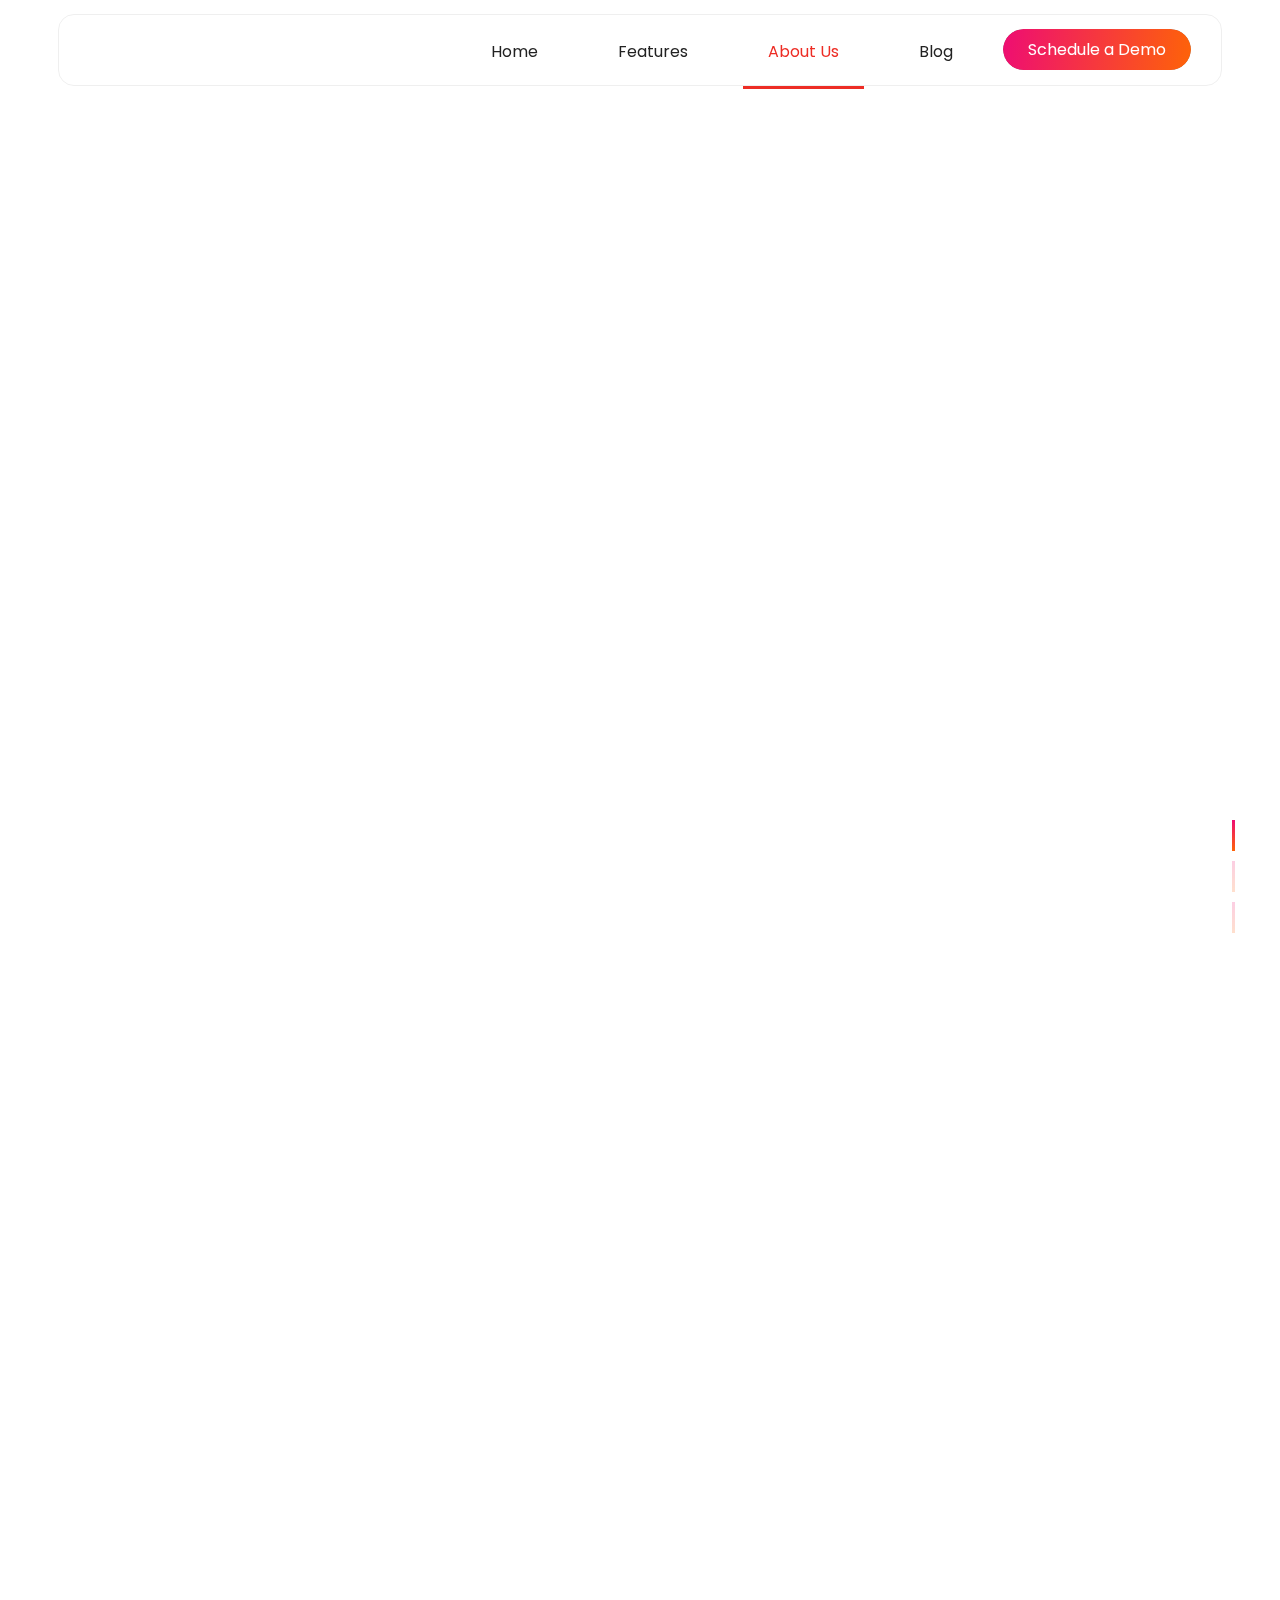
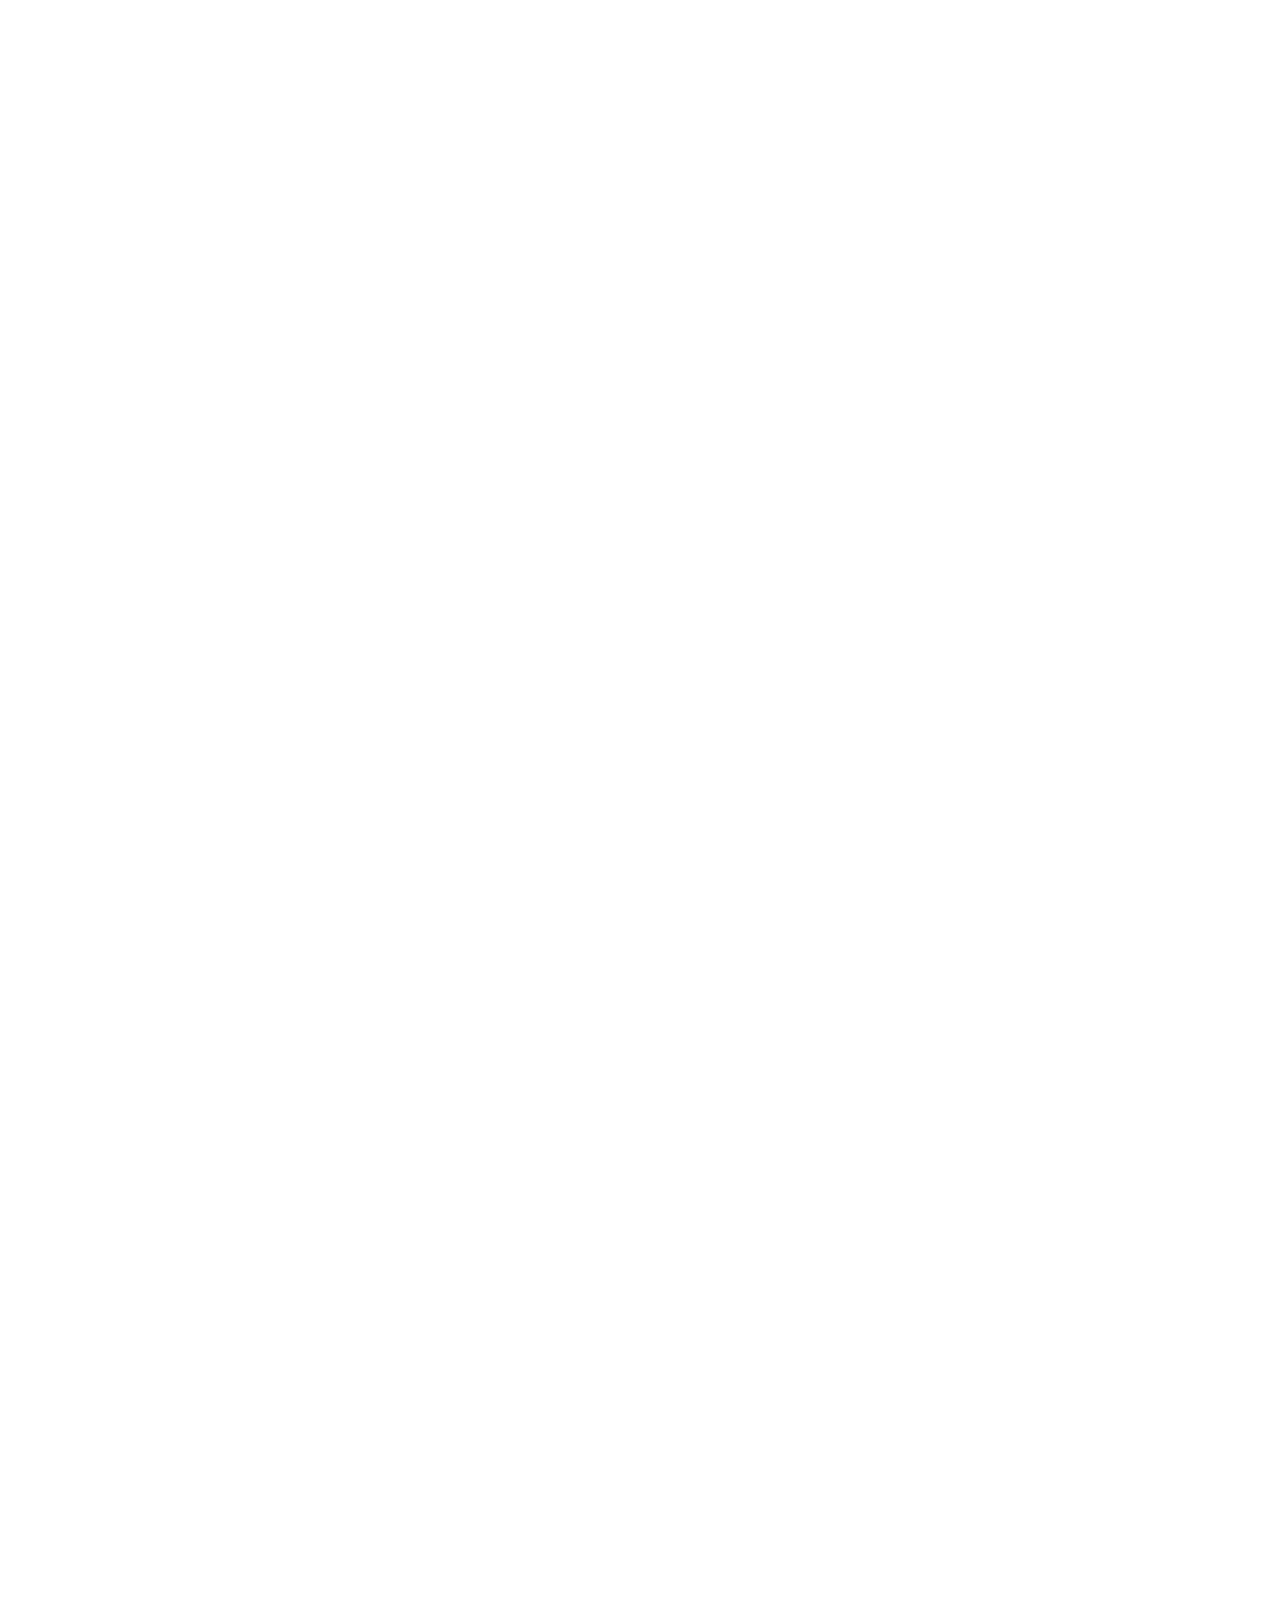
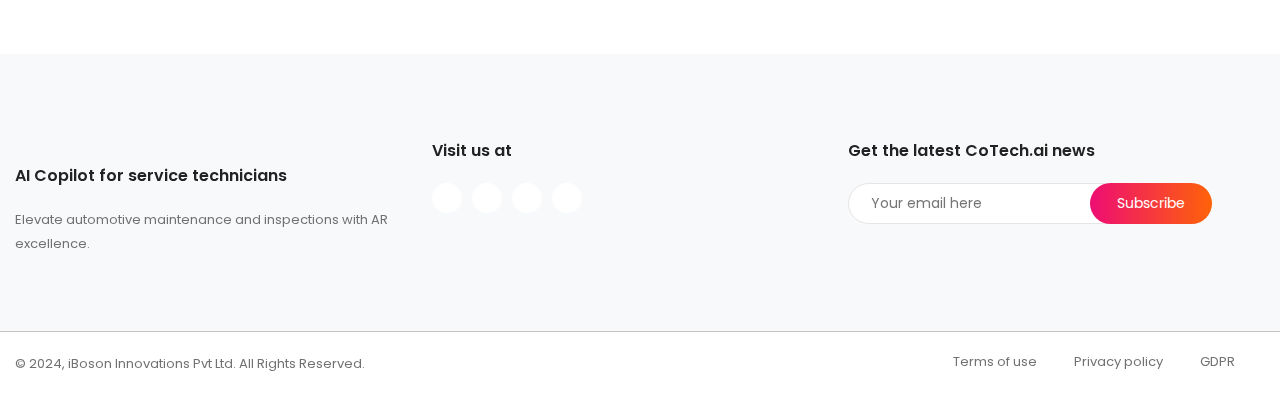
==== about.html @ ae605deb "blog added and validation" ====
<!DOCTYPE html>
<html lang="en">

<head>
    <meta charset="UTF-8">
    <meta name="viewport" content="width=device-width, initial-scale=1.0">
    <title>Cotech</title>
    <link rel="shortcut icon" href="./img/favicon.png">
    <link href="https://cdn.jsdelivr.net/npm/swiffy-slider@1.6.0/dist/css/swiffy-slider.min.css" rel="stylesheet" crossorigin="anonymous">
    <link rel="stylesheet" href="./css/home.css">
    <link rel="stylesheet" href="./css/responsive-and-slider.css">
    <link rel="stylesheet" href="./css/style.css">
    <link rel="preconnect" href="https://fonts.googleapis.com">
    <link rel="preconnect" href="https://fonts.gstatic.com" crossorigin>
    <link
        href="https://fonts.googleapis.com/css2?family=Poppins:ital,wght@0,100;0,200;0,300;0,400;0,500;0,600;0,700;0,800;0,900;1,100;1,200;1,300;1,400;1,500;1,600;1,700;1,800;1,900&display=swap"
        rel="stylesheet">
</head>

<body>
    <!-- <div class="arrow bounce">
        <span class="scroll-text">SCROLL  </span>
    </div> -->
    <div class="container">
        <div class="header" id="main-header">
            <img src="./img/logo.svg" class="logo" alt="">
            <div class="header-menu resp-menu">
              <div class="menu-item">
                <a href="./index.html"> Home</a>
              </div>
              <div class="menu-item">
                <a href="./features.html"> Features</a>
              </div>
              <div class="menu-item active">
                <a href="./about.html"> About Us</a>
              </div>
              <div class="menu-item">
                <a href="./blog.html"> Blog</a>
              </div>
      
              <!-- <div class="menu-item hover-show-menu">
                Resources
                <div class="showdiv">
                  <a href="./blog.html">
      
                    <div class="menu-drop-item">
                      <img src="./img/blog.svg" alt="">
                      <img src="./img/blog2.svg" class="menu-svg" alt="">
                      <h5>Blog</h5>
                      <p>Strategies, trends, and insights to help you become an industry expert</p>
                    </div>
                  </a>
                  <a href="./webinar.html">
                              <div class="menu-drop-item">
                                  <img src="./img/Webinars.svg" alt="">
                                  <img src="./img/Webinars2.svg" class="menu-svg" alt="">
                                  <h5>Webinars</h5>
                                  <p>Strategies, trends, and insights to help you become an industry expert</p>
                              </div>
                             </a>
      
                </div>
              </div> -->
              <a href="./demo.html">
                <div class="menu-item-button menu" id="myDIV">
                  Schedule a Demo
                </div>
              </a>
      
            </div>
            <a href="javascript:void(0);" class="icon-burger" onclick="menu()">
                <i class="fa fa-bars" id="openICOn"></i>
                <i style="font-size:24px" id="closeIcon" class="fa">&#xf00d;</i>
              </a>
          </div>



    </div>

    <div class="container fadeup ">
        <div class="about-hero">
            <div class="row">
                <div class="col-md-6">
                    <div class="about-content-head">
                        <h2>About Us</h2>
                        <p>We're dedicated to driving progress through innovation. Discover our mission and commitment
                            to delivering transformative solutions.</p>
                    </div>
                </div>
                <img src="https://cotech.s3.ap-south-1.amazonaws.com/cotech-website/images/new-images/aboutus.png" class="abouhero-img" alt="">
            </div>
        </div>
    </div>


    <div class="content-slider">
        <div class="container">
            <div class="row">
                <div class="col-md-6 sticky-box fadeup mobile-res-slider-top">
                   
                    <div class="glass-box">
                        <div id="shape-1" class="
                        rounded-circle
                        position-absolute
                        opacity-70
                        scale-up-center
                        d-none d-md-block
                        ">
                    </div>
                    <div id="shape-2" class="
                        rounded-circle
                        position-absolute
                        opacity-70
                        scale-up-center
                        fade-delay-2000
                        d-none d-md-block
                        ">
                    </div>
                    <div id="shape-3" class="
                        rounded-circle
                        position-absolute
                        opacity-70
                        scale-up-center
                        fade-delay-4000
                        d-none d-md-block
                        ">
                    </div>
                        <h5>What we do</h5>
                        <h2>
                            Empowering Innovation, Driving Progress
                        </h2>
                        <p>At CoTech, we’re dedicated to innovating and transforming the automotive repair and
                            maintenance industry through advanced technology. Our commitment to excellence and customer
                            satisfaction sets new standards. Discover our story, our mission, and our commitment to
                            delivering transformative solutions tailored to your service center's needs.</p>
                        <a href="./demo.html">
                            <div class="button-color demo-btn"> Schedule a Demo
                            </div>
                        </a>
                    </div>
                    
            
              
                </div>
                <div class="col-md-6 h-100">
                    <div class="slider-container-new abouttop-slider h-500 mobile-hide">
                        <div class="slider2">
                          <div class="slide2 active">
                            <div class="long-box-content">
                                <div class="item-box-content2 fadeup">
                                  <div class="icon-background">
                                    <img src="./img/collab.svg" alt="">
                                  </div>
                                  <h3> Collaboration</h3>
                                  <p>We believe in the power of collaboration, both internally within our team and externally
                                      with our clients and partners, to achieve shared goals and drive mutual success</p>
                                </div>
                              </div>
                          </div>
                          <div class="slide2">
                            <div class="item-box-content2 fadeup">
                                <div class="icon-background">
                                  <img src="./img/excellence.svg" alt="">
                                </div>
                                <h3>  Excellence</h3>
                                <p>We strive for excellence in everything we do, setting high standards and continually
                                    pushing ourselves to exceed expectations.
                                </p>
                              </div>
                          </div>
                          <div class="slide2">
                            <div class="item-box-content2 fadeup">
                                <div class="icon-background">
                                  <img src="./img/comprehence.svg" alt="">
                                </div>
                                <h3>      Comprehensive Support</h3>
                                <p>From initial consultation to ongoing support, our dedicated team is committed to ensuring
                                    your success every step of the way.</p>
                              </div>
                          </div>
                          
                        </div>
                        
                        <div class="lines2 mobile-hide">
                            <div class="line2 active"></div>
                            <div class="line2"></div>
                            <div class="line2"></div>
                          </div>
                      </div>
               

                      <div class="swiffy-slider slider-item-show3 mobile-show">
                        <ul class="slider-container">
                            <li>
                                <div class="slide">
                                    <div class="long-box-content">
                                      <div class="item-box-content fadeup">
                                        <div class="icon-background">
                                          <img src="./img/collab.svg" alt="">
                                        </div>
                                        <h3> Collaboration</h3>
                                        <p>We believe in the power of collaboration, both internally within our team and externally
                                            with our clients and partners, to achieve shared goals and drive mutual success</p>
                                      </div>
                                    </div>
                                  </div>
                            </li>
                            <li>
                                <div class="slide">
                                    <div class="long-box-content">
                                      <div class="item-box-content fadeup">
                                        <div class="icon-background">
                                          <img src="./img/excellence.svg" alt="">
                                        </div>
                                        <h3>  Excellence</h3>
                                        <p>We strive for excellence in everything we do, setting high standards and continually
                                            pushing ourselves to exceed expectations.
                                        </p>
                                      </div>
                                    </div>
                                  </div>
                            </li>
                            <li>
                                <div class="slide">
              
                                    <div class="long-box-content">
                                      <div class="item-box-content fadeup">
                                        <div class="icon-background">
                                          <img src="./img/comprehence.svg" alt="">
                                        </div>
                                        <h3>      Comprehensive Support</h3>
                                        <p>From initial consultation to ongoing support, our dedicated team is committed to ensuring
                                            your success every step of the way.</p>
                                      </div>
                                    </div>
                                  </div>
                            </li>
                        </ul>
                    
                        
                    
                        <div class="slider-indicators">
                            <button class="active"></button>
                            <button></button>
                            <button></button>
                        </div>
                    </div>
                </div>
            </div>
        </div>
    </div>
    <div class="container fadeup">
        <div class="how-it-works why-us">
            <div class="head-hiw">
                <h2>Why Us</h2>
                <p>Choose Cotech and experience the difference firsthand. Let us help you drive your business forward
                    with confidence.</p>
            </div>
            <div class="row mobile-hide">
                <div class="col-md-4 fadeup">
                    <div class="step-box">
                        <img src="./img/whyus1.svg" alt="">
                        <h3>Commitment to Excellence</h3>
                        <p>Our commitment goes beyond meeting expectations—we aim to exceed them. Count on us for
                            top-quality service and unwavering support. </p>
                    </div>
                </div>
                <div class="col-md-4 fadeup">
                    <div class="step-box">
                        <img src="./img/whyus2.svg" alt="">
                        <h3>Innovation</h3>
                        <p>Our cutting-edge solutions, powered by AR and AI, enhance efficiency, productivity, and
                            profitability in your operations.</p>
                    </div>
                </div>
                <div class="col-md-4 fadeup">
                    <div class="step-box">
                        <img src="./img/whyus3.svg" alt="">
                        <h3>Future-Focused Approach</h3>
                        <p>As industry pioneers, we adapt to emerging trends and cater to the evolving needs of
                            automotive repair and maintenance</p>
                    </div>
                </div>
            </div>
            <div class="swiffy-slider slider-item-show3 mobile-show">
                <ul class="slider-container">
                    <li>
                        <div class="step-box">
                            <img src="./img/whyus1.svg" alt="">
                            <h3>Commitment to Excellence</h3>
                            <p>Our commitment goes beyond meeting expectations—we aim to exceed them. Count on us for
                                top-quality service and unwavering support. </p>
                        </div>
                    </li>
                    <li>
                        <div class="step-box">
                            <img src="./img/whyus2.svg" alt="">
                            <h3>Innovation</h3>
                            <p>Our cutting-edge solutions, powered by AR and AI, enhance efficiency, productivity, and
                                profitability in your operations.</p>
                        </div>
                    </li>
                    <li>
                        <div class="step-box">
                            <img src="./img/whyus3.svg" alt="">
                            <h3>Future-Focused Approach</h3>
                            <p>As industry pioneers, we adapt to emerging trends and cater to the evolving needs of
                                automotive repair and maintenance</p>
                        </div>
                    </li>
                </ul>
            
                
            
                <div class="slider-indicators">
                    <button class="active"></button>
                    <button></button>
                    <button></button>
                </div>
            </div>
        </div>
    </div>

    <!-- small accordian  -->
    <div class="container">
        <div class="content-accord-wrapper" style="margin-top: 0px;">
            <div class="head-main abouthead fadeup">
                <h2 class="animated-text">Why high-performing teams choose CoTech.ai</h2>
                <p>Top-tier teams choose Cotech.ai for its innovative technology, driving efficiency and productivity.
                    With AI-enabled diagnostics and real-time analytics, we empower teams to stay ahead. Trust us as
                    your partner for excellence in automotive repair and maintenance.
                </p>
            </div>
            <div class="video-text-content">
                <div class="row">
                    <div class="col-md-6 fadeup">
                        <div class="bg-video bg-videoinnovation">
                            <img src="https://cotech.s3.ap-south-1.amazonaws.com/cotech-website/images/new-images/mpi.png" class="" alt="mpi" />
                        </div>
                    </div>
                    <div class="col-md-6 fadeup">
                        <!-- <div class="color-box bounce2">
                            <div class="color-pink2">
                            </div>
                            <div class="color-pink">
                            </div>
                            <div class="color-pink3">
                            </div>
              
                          </div> -->
                          <div id="shape-1" class="
                  rounded-circle
                  position-absolute
                  opacity-70
                  scale-up-center
                  d-none d-md-block
                  ">
            </div>
            <div id="shape-2" class="
                  rounded-circle
                  position-absolute
                  opacity-70
                  scale-up-center
                  fade-delay-2000
                  d-none d-md-block
                  ">
            </div>
            <div id="shape-3" class="
                  rounded-circle
                  position-absolute
                  opacity-70
                  scale-up-center
                  fade-delay-4000
                  d-none d-md-block
                  ">
            </div>
                        <div class="spl-accordian-wrapper">
                            <h5>Our core values</h5>
                            <p class="core-p">Our core values guide everything we do. </p>
                            <div class="accordion"  id="acordian1">
                                <div class="accordion-item accordion-iteminnov fadeup">
                                    <button data-image-src="https://cotech.s3.ap-south-1.amazonaws.com/cotech-website/images/compressed-images/Group+12743-min.png" id="accordion-button-1"
                                        aria-expanded="true"><span class="accordion-title">Innovation</span></button>
                                    <div class="accordion-content">
                                        <p>We embrace innovation as the driving force behind our solutions, constantly
                                            seeking new ways to improve and evolve.</p>
                                    </div>
                                </div>
                                <div class="accordion-item accordion-iteminnov fadeup">
                                    <button data-image-src="https://cotech.s3.ap-south-1.amazonaws.com/cotech-website/images/compressed-images/Group+12701-min.png" id="accordion-button-2"
                                        aria-expanded="false"><span class="accordion-title">Integrity</span></button>
                                    <div class="accordion-content">
                                        <p>We uphold the highest standards of integrity in all our interactions,
                                            ensuring transparency, honesty, and trustworthiness at every turn.</p>
                                    </div>
                                </div>
                                <div class="accordion-item accordion-iteminnov fadeup">
                                    <button data-image-src="https://cotech.s3.ap-south-1.amazonaws.com/cotech-website/images/compressed-images/Group+12699-min.png" id="accordion-button-3"
                                        aria-expanded="false"><span class="accordion-title">Customer Focus
                                        </span></button>
                                    <div class="accordion-content">
                                        <p>We prioritize our customers above all else, dedicating ourselves to
                                            understanding their needs and delivering exceptional value and service.</p>
                                    </div>
                                </div>

                            </div>
                        </div>
                    </div>
                </div>
            </div>
        </div>
    </div>





    <!-- book a demo -->
    <div class="container">
        <div class="book-a-demo fadeup">
            <div class="book-demo-box">
                <h5>Book your demo today!</h5>
                <h2>Revolutionize your auto inspections.</h2>
                <p>Harness the power of AI to enhance technician expertise and predict maintenance needs with AR
                    technology.</p>
                <a href="./demo.html">
                    <div class="button-color demo-btn"> Schedule a Demo</div>
                </a>
            </div>
        </div>
    </div>
    <footer>
        <div class="footer-info">
            <div class="container">
                <div class="row">
                    <div class="col-md-4">
                        <img src="./img/footer-logo.svg" class="footer-logo" alt="">
                        <h4>AI Copilot for service technicians</h4>
                        <p>Elevate automotive maintenance and inspections with AR excellence.</p>
                    </div>
                    <div class="col-md-4">
                        <h4>Visit us at</h4>
                        <div class="social-media">
                            <a target="_blank" href="https://www.facebook.com/people/XRmeet/100063979573184/">
                              <img src="./img/sc-media-1.svg" alt="">
                              <img src="./img/sc-media-11.svg" class="sc-hide" alt="">
                            </a>
                            <a target="_blank" href="">
                              <img src="./img/sc-media-2.svg" alt="">
                              <img src="./img/sc-media-22.svg" class="sc-hide" alt="">
                            </a>
                            <a target="_blank" href="https://x.com/i/flow/login?redirect_after_login=%2FXrMeet">
                              <img src="./img/sc-media-3.svg" alt="">
                              <img src="./img/sc-media-33.svg" class="sc-hide" alt="">
                            </a>
                            <a target="_blank" href="https://www.linkedin.com/company/cotechai/">
                              <img src="./img/sc-media-4.svg" alt="">
                              <img src="./img/sc-media-44.svg" class="sc-hide" alt="">
                            </a>
                          </div>
                    </div>
                    <div class="col-md-4">
                        <h4>Get the latest CoTech.ai news</h4>
                        <div class="relative">
                           
                            <!--  -->
                            <input type="email" autocomplete="off" class="form-control emailsection"
                                id="exampleInputEmail1" placeholder="Your email here">

                            <!-- invalid -->
                            <p class="error_sub" id="error2" style="display: none;">
                                <svg class="subscribeClose" id="cancel_1_" data-name="cancel (1)" xmlns="http://www.w3.org/2000/svg" width="18"
                                    height="18" viewBox="0 0 18 18">
                                    <circle id="Ellipse_6" data-name="Ellipse 6" cx="9" cy="9" r="9"
                                        transform="translate(0 0)" fill="#e24c4b"></circle>
                                    <path id="Path_15425" data-name="Path 15425"
                                        d="M125.8,125.8a.883.883,0,0,1-1.238,0l-2.869-2.869-2.869,2.869a.875.875,0,1,1-1.238-1.238l2.869-2.869-2.869-2.869a.875.875,0,1,1,1.238-1.238l2.869,2.869,2.869-2.869a.875.875,0,1,1,1.238,1.238l-2.869,2.869,2.869,2.869A.883.883,0,0,1,125.8,125.8Z"
                                        transform="translate(-112.693 -112.693)" fill="#fff"></path>
                                </svg>
                                <span id="error_text">Please enter a valid email address.</span>
                            </p>

                            <!-- success -->
                            <p class="succ_sub g" id="subscribe" style="display: none;">
                                <svg xmlns="http://www.w3.org/2000/svg" width="20" height="20" viewBox="0 0 20 20">
                                    <path id="check"
                                        d="M10,20A10,10,0,1,0,0,10,10.011,10.011,0,0,0,10,20Zm5.653-12.44-6.4,6.4a1.071,1.071,0,0,1-1.515,0l-3.4-3.4A1.071,1.071,0,0,1,5.862,9.044L8.5,11.681l5.638-5.638a1.071,1.071,0,0,1,1.515,1.515Z"
                                        transform="translate(0 0.001)" fill="#30945e" fill-rule="evenodd" />
                                </svg>
                                <span id="succ_text">Success! You're now subscribed.</span>
                            </p>

                            <!-- already subscribed -->
                            <p class="succ_sub g" id="alreadysub" style="display: none;">
                                <svg xmlns="http://www.w3.org/2000/svg" width="20" height="20" viewBox="0 0 20 20">
                                    <path id="check"
                                        d="M10,20A10,10,0,1,0,0,10,10.011,10.011,0,0,0,10,20Zm5.653-12.44-6.4,6.4a1.071,1.071,0,0,1-1.515,0l-3.4-3.4A1.071,1.071,0,0,1,5.862,9.044L8.5,11.681l5.638-5.638a1.071,1.071,0,0,1,1.515,1.515Z"
                                        transform="translate(0 0.001)" fill="#30945e" fill-rule="evenodd" />
                                </svg>
                                <span id="succ_text">You're already subscribed.</span>
                            </p>

                            <div class="subcr" onclick="subscribe()">Subscribe</div>
                            <div class="subcr" style="display: none;"><span class="loader"></span></div>
                        </div>
                    </div>
                </div>
            </div>
        </div>
        <div class="footer">
            <div class="container">
                <div class="row">
                    <div class="col-md-6">
                        <p class="copy-right">© 2024, iBoson Innovations Pvt Ltd. All Rights Reserved.</p>
                    </div>
                    <div class="col-md-6">
                        <div class="footer-menu">
                            <a href="./terms.html">Terms of use</a>
                            <a href="./privacy_policy.html">Privacy policy</a>
                            <a href="./gdpr.html">GDPR</a>
                        </div>
                    </div>
                </div>
            </div>
        </div>
    </footer>
</body>
<script src="./js/main.js"></script>
<script>
    document.addEventListener("DOMContentLoaded", function () {
        const launchButtons = document.querySelectorAll('.accordion-iteminnov button');
        const bgVideoDivlaunch = document.querySelector('.bg-videoinnovation');

        if (bgVideoDivlaunch) {
            console.log("accordion-iteminnov found");

            const imageElement = bgVideoDivlaunch.querySelector('img');
            imageElement.src = 'https://cotech.s3.ap-south-1.amazonaws.com/cotech-website/images/new-images/innovation.png';

            launchButtons.forEach(button => {
                button.addEventListener('click', function () {
                    const imageSrc = this.getAttribute('data-image-src');
                    console.log("Changing image src to:", imageSrc);
                    imageElement.classList.remove("zoomin");
                    imageElement.src = imageSrc;
                    void imageElement.offsetWidth;

                    imageElement.onload = () => {
                    
                        imageElement.classList.add("zoomin");
                    // 500 milliseconds = 0.5 seconds
                    };
                    if (imageSrc) {
                        if (imageSrc == 'https://cotech.s3.ap-south-1.amazonaws.com/cotech-website/images/new-images/integrity.png') {
                            imageElement.classList.add('predictive');
                            imageElement.classList.remove('aiar');
                        } else if (imageSrc == 'https://cotech.s3.ap-south-1.amazonaws.com/cotech-website/images/new-images/custfocus.png') {
                            imageElement.classList.add('aiar');
                            imageElement.classList.remove('predictive');
                        } else {
                            imageElement.classList.remove('aiar');
                            imageElement.classList.remove('predictive');
                        }
                    }
                });
            });
        } else {

            console.error("bgVideoDivlaunch not found");
        }
    });
</script>
<link rel="stylesheet" href="https://cdnjs.cloudflare.com/ajax/libs/font-awesome/4.7.0/css/font-awesome.min.css">
<script src="https://cdn.jsdelivr.net/npm/swiffy-slider@1.6.0/dist/js/swiffy-slider.min.js" crossorigin="anonymous" defer></script>
<script src="https://swiffyslider.com/configuration/?slider-item-show=slider-item-show3"></script>
</html>
---- css/home.css ----
* {
  font-family: "Poppins", sans-serif;
  margin: 0px;
  box-sizing: border-box;
}
.container {
  max-width: 100%;
  margin-left: auto;
  margin-right: auto;
  position: relative;
  padding: 15px;
  width: 1300px;
}
.header {
  height: 72px;
  background: #ffffff 0% 0% no-repeat padding-box;
  border: 1px solid #efefef;
  border-radius: 16px;
  opacity: 1;
  top: 0px;
  margin-top: 14px;
  z-index: 9;
  position: fixed;
  width: 1270px;
  margin-left: auto;
  margin-right: auto;
  max-width: 100%;
  left: 0;
  right: 0;
}
.h-500 {
  min-height: 507px;
}
.scrolled {
  backdrop-filter: blur(25px);
  background-color: rgb(255 255 255 / 59%);
}
.logo {
  margin-left: 30px;
  margin-top: 10px;
  position: absolute;
}
.header-menu {
  display: flex;
  justify-content: flex-end;
}
.menu-item {
  padding: 24px 30px;
  cursor: pointer;
  font: normal normal medium 16px/19px Roboto;
  letter-spacing: 0px;
  color: #222222;
  position: relative;
}
.menu-item.active {
  color: #ed2d25;
}
.menu-item.active::after {
  content: "";
  position: absolute;
  left: 5px;
  right: 5px;
  bottom: -1px;
  height: 3px;
  background-color: #ed2d25;
}
.menu-item:hover a {
  color: #ed2d25;
}
.demobounce {
  right: -96px !important;
}
.menu-item-button {
  cursor: pointer;
  font: normal normal medium 16px / 19px Roboto;
  letter-spacing: 0px;
  color: #222222;
  position: relative;
  background: transparent linear-gradient(98deg, #ee0d73 0%, #fe6308 100%) 0% 0%
    no-repeat padding-box;
  border-radius: 30px !important;
  font: normal normal medium 16px / 25px Poppins;
  letter-spacing: 0px;
  color: #ffffff;
  height: 41px;
  padding: 0px 25px !important;
  display: inline-flex;
  flex-wrap: nowrap;
  justify-content: center;
  align-items: center;
  margin-top: -5px;
  margin-right: 30px;
}
.menu-item-button:hover {
  background: transparent linear-gradient(98deg, #fe6308 0%, #ee0d73 100%) 0% 0%
    no-repeat padding-box;
}
.icon-burger {
  position: absolute;
  right: 30px;
  top: 5px;
  font-size: 40px;
  color: #f64f77;
  display: none;
}
.sample-height {
  height: 700px;
  margin-top: 60px;
}
.hero-box {
  /* height: calc(100vh - 180px); */
  height: calc((var(--vh, 1vh) * 100) - 180px);
  background-color: black;
  margin-top: 135px;
  border-radius: 38px;
  position: relative;
  margin-bottom: 40px;
}
.img-fluid {
  max-width: 100%;
  max-height: 100%;
}
.hero-bg {
  height: 104%;
  width: auto;
  position: absolute;
  right: 0;
  top: -22px;
  bottom: 0;
  max-height: fit-content;
}
.scroll-parent {
  position: absolute;

  right: 0;
  top: 45%;
}
.bounce2 {
  -moz-animation: bounce 2s infinite;
  -webkit-animation: bounce 2s infinite;
  animation: bounce 4s infinite;
  cursor: pointer;
}
.mobile-show {
  display: none !important;
}
@keyframes bounce2 {
  0%,
  20%,
  50%,
  80%,
  100% {
    transform: translateY(0) rotate(313deg);
  }
  40% {
    transform: translateY(-10px) rotate(313deg);
  }
  60% {
    transform: translateY(-5px) rotate(313deg);
  }
}
.bounce {
  -moz-animation: bounce 2s infinite;
  -webkit-animation: bounce 2s infinite;
  animation: bounce 2s infinite;
  opacity: 0.3;
  cursor: pointer;
}
@keyframes bounce {
  0%,
  20%,
  50%,
  80%,
  100% {
    transform: translateY(0);
  }
  40% {
    transform: translateY(-10px);
  }
  60% {
    transform: translateY(-5px);
  }
}
.scroll-text {
  font: normal normal 500 14px / 21px Poppins;
  letter-spacing: 0px;
  color: #000000;
  transform: rotate(270deg);
  display: inline-block;
}
.arrow-down {
  border: solid black;
  border-width: 0 2px 2px 0;
  display: inline-block;
  padding: 3px;
  position: absolute;
  left: -30px;
  bottom: 8px;
}
.arrow-down::before {
  content: "";
  position: absolute;
  width: 16px;
  height: 1.5px;
  background-color: #000;
  transform: rotate(225deg);
  top: 0px;
  left: -7px;
}
.down {
  transform: rotate(135deg);
  -webkit-transform: rotate(135deg);
}
.scroll-text:hover .arrow-down::before {
  content: "";
  position: absolute;
  width: 45px;
  height: 1.5px;
  background-color: #000;
  transform: rotate(225deg);
  top: -10px;
  left: -31px;
}
.scroll-text:hover .arrow-down {
  border: solid black;
  border-width: 0 2px 2px 0;
  display: inline-block;
  padding: 3px;
  position: absolute;
  left: -50px;
  bottom: 8px;
}
.footer {
  border-top: 1px solid #c3c3c3;
}
.col-md-6,
.col-md-4,
.col-md-8 {
  position: relative;
  min-height: 1px;
  padding-right: 15px;
  padding-left: 15px;
}
.row {
  margin-right: -15px;
  margin-left: -15px;
  display: table;
  content: " ";
  width: 100%;
}
.btn-group-vertical > .btn-group:after,
.btn-toolbar:after,
.clearfix:after,
.container-fluid:after,
.container:after,
.dl-horizontal dd:after,
.form-horizontal .form-group:after,
.modal-footer:after,
.modal-header:after,
.nav:after,
.navbar-collapse:after,
.navbar-header:after,
.navbar:after,
.pager:after,
.panel-body:after,
.row:after {
  clear: both;
}
.footer-menu {
  display: flex;
  justify-content: flex-end;
}
.footer-menu a {
  font: normal normal normal 13px/20px Poppins;
  letter-spacing: 0px;
  color: #717171;
  text-decoration: none;
  padding: 20px 0px 20px 37px;
}
.footer-menu a:hover {
  text-align: left;
  font: normal normal normal 13px/20px Poppins;
  letter-spacing: 0px;
  color: #222222;
}
.copy-right {
  padding: 20px 0px 20px 0px;
  color: #717171;
  font: normal normal normal 13px/20px Poppins;
}
.footer-info {
  background: #f8f9fa 0% 0% no-repeat padding-box;
  padding: 60px 0px;
}
.footer-info h4 {
  font: normal normal 600 16px/44px Poppins;
  letter-spacing: 0px;
  color: #222222;
  margin-bottom: 10px;
}
.footer-info p {
  font: normal normal normal 14px/22px Poppins;
  letter-spacing: 0px;
  color: #717171;
}
.social-media {
  display: flex;
}
.social-media a {
  margin-right: 10px;
  width: 30px;
  height: 30px;
  display: inline-flex;
  padding: 6px;
  background-color: white;
  border-radius: 50%;
}
.email-sub {
  background: #ffffff 0% 0% no-repeat padding-box;
  border: 1px solid #e5e5e5;
  padding: 10px 20px;
  font: normal normal normal 14px/22px Poppins;
  letter-spacing: 0px;
  color: #030303;
  border-radius: 21px;
  width: 100%;
}
.button-color {
  cursor: pointer;
  font: normal normal medium 16px / 19px Roboto;
  letter-spacing: 0px;
  color: #222222;
  position: relative;
  background: transparent linear-gradient(98deg, #ee0d73 0%, #fe6308 100%) 0% 0%
    no-repeat padding-box;
  border-radius: 30px;
  font: normal normal 400 16px / 25px Poppins;
  letter-spacing: 0px;
  color: #ffffff;
  display: inline-flex;
  flex-wrap: nowrap;
  justify-content: center;
  align-items: center;
}
.button-color:hover {
  background: transparent linear-gradient(98deg, #fe6308 0%, #ee0d73 100%) 0% 0%
    no-repeat padding-box;
}
.email-sub-btn {
  padding: 10px 26px;
  position: absolute;
  border-radius: 21px;
  right: 0px;
}
.relative {
  position: relative;
}
.book-a-demo {
  padding: 68px 20px;
  background: transparent
    linear-gradient(269deg, #fef7e042 0%, #fef7e0 52%, #fef7e033 100%) 0% 0%
    no-repeat padding-box;
  margin-bottom: 100px;
}
.book-demo-box {
  width: 770px;
  max-width: 100%;
  text-align: center;
  margin: auto;
}
.book-demo-box h5 {
  font: normal normal 600 16px/25px Poppins;
  letter-spacing: 0px;
  color: #717171;
  margin-bottom: 10px;
}
.book-demo-box h2 {
  text-align: center;
  font: normal normal 800 36px/50px Poppins;
  letter-spacing: 0px;
  color: #222222;
  margin-bottom: 15px;
}
.book-demo-box p {
  font: normal normal normal 18px/27px Poppins;
  letter-spacing: 0px;
  color: #717171;
  margin-bottom: 30px;
}
.demo-btn {
  padding: 13px 44px;
}
.accordion {
  width: 770px;
  max-width: 100%;
  margin: auto;
  margin-bottom: 100px;
}
.accordion .accordion-item {
  border-bottom: 1px solid #e5e5e5;
  padding: 0px 25px;
}
.accordion .accordion-item:last-child {
  border-bottom-width: 0px;
}
.accordion button {
  position: relative;
  display: block;
  text-align: left;
  width: 100%;
  padding: 1em 0;
  font: normal normal normal 18px/27px Poppins;
  letter-spacing: 0px;
  color: #222222;
  border: none;
  background: none;
  outline: none;
}
.accordion button:hover,
.accordion button:focus {
  cursor: pointer;
  color: #f84131;
}
.accordion button:hover::after,
.accordion button:focus::after {
  cursor: pointer;
  color: #f84131;
  border: 1px solid #f84131;
  margin-bottom: 20px;
}
.accordion button .accordion-title {
  padding: 0px 31px 0px 0px !important;
    font-size: 15px;
    display: inline-block;
    width: 100%;
}
.accordion button .icon {
  display: inline-block;
  position: absolute;
  top: 18px;
  right: 0;
  width: 22px;
  height: 22px;
  border: 1px solid;
  border-radius: 22px;
}
.accordion button .icon::before {
  display: block;
  position: absolute;
  content: "";
  top: 9px;
  left: 5px;
  width: 10px;
  height: 2px;
  background: currentColor;
}
.accordion button .icon::after {
  display: block;
  position: absolute;
  content: "";
  top: 5px;
  left: 9px;
  width: 2px;
  height: 10px;
  background: currentColor;
}
.accordion button[aria-expanded="true"] {
  color: #f84131;
}
.accordion button[aria-expanded="true"] .icon::after {
  width: 0;
}
.accordion button[aria-expanded="true"] + .accordion-content {
  opacity: 1;
  max-height:100%;
  transition: all 200ms linear;
  will-change: opacity, max-height;
  border-top: 1px solid #ddd;
  margin-left: -25px;
  padding-left: 25px;
  margin-right: -25px;
  padding-right: 25px;
}
.spl-accordian-wrapper
  .accordion
  button[aria-expanded="true"]
  + .accordion-content {
  border-top: 0px solid #ddd;
}
.accordion .accordion-content {
  opacity: 0;
  max-height: 0;
  overflow: hidden;
  transition: opacity 200ms linear, max-height 200ms linear;
  will-change: opacity, max-height;
  transition: all 200ms linear;
}
.accordion .accordion-content p {
  font: normal normal normal 16px/25px Poppins;
  letter-spacing: 0px;
  color: #868686;
  margin: 2em 0;
}
.fqAQ-head {
  text-align: center;
  font: normal normal bold 36px/46px Poppins;
  letter-spacing: 0px;
  color: #222222;
  margin-bottom: 50px;
  margin-top: 50px;
}
.hero-head {
  font: normal normal 800 36px/50px Poppins;
  letter-spacing: 0px;
  color: #f0f0f0;
  margin-bottom: 27px;
}
.hero-p {
  font: normal normal normal 17px/27px Poppins;
  letter-spacing: 0px;
  color: #d9d9d9;
  margin-bottom: 30px;
}
.hero-content {
  position: absolute;
  height: 100%;
  padding: 60px;
  display: flex;
  flex-direction: column;
  max-width: 585px;
  justify-content: center;
}
.content-slider {
  margin-bottom: 100px;
}
@keyframes bottomToTop {
  from {
    transform: translateY(100%);
    opacity: 0;
  }
  to {
    transform: translateY(0);
    opacity: 1;
  }
}
@keyframes zoomIn {
  from {
    transform: scale(0);
    opacity: 0;
  }
  to {
    transform: scale(1);
    opacity: 1;
  }
}
.zoomin {
  display: inline-block;
  animation: zoomIn 0.5s ease-out forwards;
}
.animated-text {
  display: inline-block;
  animation: bottomToTop 0.5s ease-out forwards,
    textShine 5s ease-in-out infinite alternate !important;
}
@keyframes fadeUp {
  from {
    transform: translateY(20px);
    opacity: 0;
  }
  to {
    transform: translateY(0);
    opacity: 1;
  }
}
.fadeup {
  opacity: 0;
  transition: opacity 0.5s ease-out, transform 0.5s ease-out;
}
.fadeup.animate {
  animation: fadeUp 1s ease-out forwards;
}
.heading-36 .complex-main {
  max-width: 700px !important;
}
.heading-36 .complex-text {
  font: normal normal bold 36px / 46px Poppins;
}
.heading-36 p {
  width: 500px;
  margin-left: 66px;
  margin-top: 18px;
  max-width: 100%;
}
.glass-box {
  background: #ffffff 0% 0% no-repeat padding-box;
  border: 1px solid #ececec;
  border-radius: 17px;
  opacity: 1;
  backdrop-filter: blur(11px);
  -webkit-backdrop-filter: blur(11px);
  padding: 50px 40px;
  box-shadow: 1px 3px 5px 2px #0000001c;
}
.glass-box h5 {
  font: normal normal 600 16px/25px Poppins;
  letter-spacing: 0px;
  color: #717171;
  margin-bottom: 10px;
}
.glass-box h2 {
  font: normal normal 700 32px/43px Poppins;
  letter-spacing: 0px;
  color: #222222;
  margin-bottom: 15px;
}
.glass-box p {
  font: normal normal normal 18px/27px Poppins;
  letter-spacing: 0px;
  color: #717171;
  margin-bottom: 30px;
}
.color-pink {
  background-color: #f9a8d4;
  width: 150px;
  height: 150px;
  border-radius: 50%;
}
.color-pink2 {
  background-color: #fcd34d;
  width: 100%;
  height: 100%;
  border-radius: 50%;
  margin-left: 50px;
}
.color-pink3 {
  background-color: #e3d93f;
  width: 150px;
  height: 150px;
  border-radius: 50%;
  margin-left: -50px;
}
.color-pink5 {
  background-color: #fffe7433;
  width: 150px;
  height: 150px;
  border-radius: 50%;
}
.color-pink6 {
  background-color: #e37b7b82;
  width: 150px;
  height: 150px;
  border-radius: 50%;
  margin-left: -50px;
}
.left-btn {
  margin-left: 71px;
}
.flex-col {
  display: flex;
  flex-direction: column;
  height: 497px;
  overflow-y: auto;
}
.flex-col div {
  flex-basis: 33.33%;
}
.new-item-box {
  margin-bottom: -60px;
}
.color-box {
  position: absolute;
  display: flex;
  filter: blur(75px);
  flex-direction: column;
  right: 125px;
  top: 0;
}
.bouncesec1 {
  width: 511px;
  height: 471px;
  z-index: -1;
  margin-top: 18px;
  margin-right: -23px;
}
.item-box-content {
  height: 460px;
  display: flex;
  flex-direction: column;
  justify-content: center;
}
.z-up {
  position: relative;
  z-index: 2;
}
.icon-background {
  margin-bottom: 34px;
  width: 46px;
  height: 46px;
  background: var(--unnamed-color-ffffff) 0% 0% no-repeat padding-box;
  background: #ffffff 0% 0% no-repeat padding-box;
  box-shadow: 0px 3px 6px #00000029;
  border-radius: 6px;
  display: flex;
  align-items: center;
  justify-content: center;
}
#closeIcon {
  display: none;
}
.menu-openburger #closeIcon {
  display: block;
  color: black;
  text-decoration: none;
}
.menu-openburger #openICOn {
  display: none;
}
.icon-background img {
  max-width: 100%;
}
.icon-background svg {
  max-width: 100%;
}
.item-box-content {
  padding: 80px;
}
.item-box-content h3 {
  font: normal normal 800 30px/43px Poppins;
  letter-spacing: 0px;
  color: #222222;
  margin-bottom: 24px;
}
.item-box-content p {
  font: normal normal normal 16px/25px Poppins;
  letter-spacing: 0px;
  color: #717171;
}
.sticky-box {
  position: sticky;
  top: 160px;
}
.video-box {
  width: 100%;
}
.aiassist {
  top: 0px !important;
}
.scroll-with-dash {
  max-height: 400px;
  overflow-y: scroll;
}
.scroll-with-dash {
  overflow-y: scroll; /* or overflow: auto; */
}
.scroll-with-dash ::-webkit-scrollbar {
  width: 12px; /* Set the width of the scrollbar */
}
.scroll-with-dash ::-webkit-scrollbar-track {
  background-color: unset !important;
  box-shadow: inset 0 0 5px #6e6e6e00 !important;
  border-radius: 5px !important;
  border: 2px solid grey !important;
}
.scroll-with-dash ::-webkit-scrollbar-thumb {
  background: grey !important;
  border-radius: 5px !important;
}
::-webkit-scrollbar {
  width: 5px;
}
::-webkit-scrollbar-track {
  background-color: unset !important;
  box-shadow: inset 0 0 5px #6e6e6e00 !important;
  border-radius: 5px !important;
}
::-webkit-scrollbar-thumb {
  background: transparent linear-gradient(98deg, #aaaaaa 0%, #b3b3b3 100%) 0% 0%
    no-repeat padding-box !important;
  border-radius: 5px !important;
}
.complex-tex {
  font: normal normal bold 36px / 46px Poppins;
}
.feature-cont {
  width: 1300px;
  margin-left: auto;
  margin-right: auto;
  position: relative;
  padding: 0px;
  margin-top: 105px;
  max-width: 100%;
}
.feature-img {
  height: 100%;
  width: 100%;
}
.aiassist-bg {
  position: relative;
  max-height: 592px;
}
.aiassist-bg img {
  height: 500px;
  max-height: 100%;
}
.troubleImage {
  object-fit: fill !important;
  width: 100% !important;
  height: auto !important;
}
.max-width-cont {
  width: 100% !important;
}
.item-box-content h5 {
  font: normal normal 600 16px/25px Poppins;
  letter-spacing: 0px;
  color: #777777;
  margin-bottom: 15px;
}
.left {
  transform: rotate(135deg);
  -webkit-transform: rotate(135deg);
}
.arrow {
  border: solid black;
  border-width: 0 2px 2px 0;
  display: inline-block;
  padding: 3px;
  margin-right: 15px;
}
.tail::after {
  width: 17px;
  height: 2px;
  content: "";
  background-color: black;
  position: absolute;
  left: -8px;
  top: -1px;
  transform: rotate(45deg);
}
.lazy-load.loaded {
  opacity: 1;
}
.img-slider {
  height: 120px;
  display: flex;
  flex-direction: row;
  justify-content: center;
  align-items: center;
  align-content: center;
  flex-wrap: nowrap;
  margin-bottom: 50px;
}
.img-slider img {
  filter: grayscale(100%);
  opacity: 0.2 !important;
  height: auto;
  width: 150px;
  margin-left: 20px;
}
@keyframes textShine {
  0% {
    background-position: 0% 50%;
  }
  100% {
    background-position: 100% 50%;
  }
}
.animated-text {
  background: linear-gradient(
    to right,
    #fe6308 20%,
    #ee0d73 30%,
    #cd0a62 70%,
    #fe6308 80%
  );
  -webkit-background-clip: text;
  background-clip: text;
  -webkit-text-fill-color: transparent;
  text-fill-color: transparent;
  background-size: 500% auto;
  animation: textShine 5s ease-in-out infinite alternate;
}
.feature-hero-content {
  color: white;
  position: absolute;
  pointer-events: none;
  top: 0;
  bottom: 5px;
  left: 0;
  right: 0;
  text-align: center;
  display: flex;
  flex-direction: column;
  justify-content: center;
  border-radius: 38px;
  background-color: #0000007d;
}
.no-background {
  background: unset !important;
}
.feature-hero-content h5 {
  font: normal normal 600 16px/25px Poppins;
  letter-spacing: 0px;
  color: #c6c6c6;
  max-width: 550px;
  margin: 0px auto;
}
.feature-hero-content h2 {
  font: normal normal 800 36px/47px Poppins;
  letter-spacing: 0px;
  color: #f0f0f0;
  margin-bottom: 5px;
  max-width: 550px;
  margin: 5px auto;
}
.feature-hero-content p {
  font: normal normal normal 18px/27px Poppins;
  letter-spacing: 0px;
  color: #e7e7e7;
  max-width: 550px;
  margin: 0px auto;
}
.menu-item a {
  cursor: pointer;
  font: normal normal medium 16px / 19px Roboto;
  letter-spacing: 0px;
  color: #222222;
  text-decoration: none;
}
.menu-item.active a {
  color: #ed2d25;
}
.showdiv {
  position: absolute;
  width: 150px;
  background: rgb(255 255 255 / 59%);
  border: 1px solid #efefef;
  border-radius: 16px;
  opacity: 1;
  backdrop-filter: blur(28px);
  -webkit-backdrop-filter: blur(28px);
  width: 367px;
  height: 120px;
  left: -96px;
  top: 70px;
  display: none;
  padding: 25px;
  flex-direction: column;
}
.hover-show-menu {
  position: relative;
}
.hover-show-menu:hover .showdiv {
  display: flex;
}
.menu-drop-item {
  padding-left: 40px;
}
.menu-drop-item img {
  position: absolute;
  left: 29px;
}
.menu-drop-item h5 {
  font: normal normal 600 16px/19px Poppins;
  letter-spacing: 0px;
  color: #222222;
}
.menu-drop-item p {
  text-align: left;
  font: normal normal normal 14px/21px Poppins;
  letter-spacing: 0px;
  color: #222222;
}
.menu-drop-item {
  margin-bottom: 25px;
}
.menu-drop-item:hover h5 {
  color: #ed2d25;
}
.menu-drop-item:hover img {
  display: none;
}
.feat .endtoend {
  width: 100%;
  max-width: 55% !important;
  margin-bottom: 93px;
}
.menu-svg {
  display: none;
}
.menu-drop-item:hover .menu-svg {
  display: block;
}
.lazy-load {
  opacity: 0;
  transition: opacity 0.5s;
}
.featurestep .step-box {
  height: 248px;
}

.imglazy-load {
  opacity: 0;
  transition: opacity 0.5s;
}
.content-accord-wrapper {
  margin-top: 100px;
  margin-bottom: 10px;
}
.head-main {
  text-align: center;
  max-width: 488px;
  margin: auto;
  margin-bottom: 20px;
  padding: 15px;
}
.bg-video {
  border-radius: 28px;
  height: 555px;
  display: flex;
  justify-content: center;
  align-items: center;
  padding: 30px;
}
.video {
  max-width: 100%;
  max-height: 100%;
  border-radius: 15px;
}
.spl-accordian-wrapper {
  padding-left: 60px;
  height: 550px;
  display: flex;
  flex-direction: column;
  justify-content: center;
}
.spl-accordian-wrapper .accordion {
  margin: 0px;
  border: 1px solid #ddd;
  border-radius: 20px;
  padding: 0px 0px;
}
.spl-accordian-wrapper h5 {
  font: normal normal 600 16px/60px Poppins;
  letter-spacing: 0px;
  color: #777777;
}
.spl-accordian-wrapper .accordion button {
  text-align: left;
  font: normal normal 600 16px/22px Poppins;
  letter-spacing: 0px;
  color: #222222;
}
.spl-accordian-wrapper .accordion button[aria-expanded="true"] {
  font: normal normal bold 20px/26px Poppins;
  letter-spacing: 0px;
  color: #222222;
  padding-bottom: 0px;
}
.spl-accordian-wrapper .accordion .accordion-item button[aria-expanded="true"] {
  border-bottom: 0px solid #f84131;
}
.spl-accordian-wrapper .accordion .accordion-content p {
  font: normal normal normal 16px / 25px Poppins;
  letter-spacing: 0px;
  color: #868686;
  margin: 1em 0;
}
.sc-hide {
  display: none;
}
.social-media a:hover img {
  display: none;
}
.social-media a:hover .sc-hide {
  display: block;
}
.leftline {
  right: unset !important;
  right: 20px;
}
.slide {
  height: 100%;
  position: absolute;
  z-index: 1;
  transition: left 0.4s cubic-bezier(0.47, 0.13, 0.15, 0.89);
  padding: 0px 15px;
  opacity: 0.2 !important;
}
.slideimg {
  width: 100%;
  object-fit: cover;
  overflow: hidden;
  object-fit: fill;
  margin-left: 109px;
}
.imgcontainer {
  position: relative;
  width: 510px !important;
}
.nav {
  position: absolute;
  top: 50%;
  margin-top: -10px;
  background-color: rgba(150, 150, 150, 0.3);
  width: 20px;
  height: 20px;
  z-index: 2;
  cursor: pointer;
  border-radius: 50%;
  border: none;
  outline: none;
  color: white;
  -webkit-user-select: none;
}
.nav-left {
  left: -25px;
}
.nav-right {
  right: -25px;
}
.carousel-arrow-icon-left {
  margin-left: 5px;
  margin-top: 2px;
}
.carousel-arrow-icon-right {
  margin-left: 7px;
  margin-top: 2px;
}
@media (min-width: 1200px) {
  .in-view {
    transform: scale(1.2);
    transition: all 0.2s ease-in;
  }
}
@media (min-width: 992px) {
  .col-md-6 {
    width: 50%;
  }
  .col-md-4 {
    width: 33.33%;
  }
  .col-md-8 {
    width: 66.66%;
  }
}
@media only screen and (max-width: 1100px) {
  .menu-item {
    padding: 24px 15px;
    cursor: pointer;
    font: normal normal medium 16px / 19px Roboto;
    letter-spacing: 0px;
    color: #222222;
    position: relative;
  }
}
@media (min-width: 992px) {
  .col-md-1,
  .col-md-10,
  .col-md-11,
  .col-md-12,
  .col-md-2,
  .col-md-3,
  .col-md-4,
  .col-md-5,
  .col-md-6,
  .col-md-7,
  .col-md-8,
  .col-md-9 {
    float: left;
  }
}
@media only screen and (max-width: 992px) {
  .header-menu {
    display: none;
  }
  .icon-burger {
    display: block;
  }
  .common-video-normal {
    max-width: 100%;
  }
  .img-slider {
    overflow: hidden;
  }
  .hero-bg {
    display: block;
    object-fit: cover;
  }
  .hero-head {
    font: normal normal 800 26px / 40px Poppins;
  }
  .hero-box {
    height: calc(100vh - 180px);
    background-color: black;
    margin-top: 89px;
    border-radius: 9px;
    position: relative;
    margin-bottom: 40px;
  }
  .hero-content {
    position: absolute;
    height: 100%;
    padding: 8px;
  }
  .sticky-box {
    position: relative;
    top: 0;
  }
  .item-box-content {
    height: auto;
  }
  .item-box-content {
    padding: 38px;
  }
  .accordion {
    padding: 15px;
  }
  .footer-info {
    text-align: center;
  }
  .social-media {
    display: flex;
    justify-content: center;
  }
  .footer {
    border-top: 1px solid #c3c3c3;
    text-align: center;
  }
  .footer-menu {
    display: flex;
    justify-content: center;
  }
  .row {
    margin-right: 0;
    margin-left: 0;
    display: block;
    content: " ";
    width: 100%;
  }
  .end-img {
    display: none;
  }
  .end-box {
    height: auto;
    display: flex;
    justify-content: center;
    flex-direction: column;
    padding: 20px 30px 20px 30px;
  }

  .spl-accordian-wrapper {
    padding-left: 0;
  }
  .bg-video {
    height: auto;
  }
  .hero-content {
    text-align: center;
  }
  .feature-video img {
    object-fit: cover;
    position: relative;
    border-radius: 0px;
  }
  .heading-36 p {
    width: auto;
    margin-left: unset;
    margin-top: unset;
  }
  .heading-36 .complex-text {
    font: normal normal bold 26px / 40px Poppins;
  }
  .content-accord-wrapper {
    margin-top: 100px;
    margin-bottom: -36px;
  }
  .fqAQ-head {
    text-align: center;
    font: normal normal bold 26px / 38px Poppins;
  }
  .accordion button .icon {
    display: inline-block;
    position: absolute;
    top: 20px;
    right: 1px;
  }
  .accordion button[aria-expanded="true"] + .accordion-content {
    opacity: 1;
    max-height: 14em;
  }
  .book-demo-box h2 {
    text-align: center;
    font: normal normal 800 26px / 38px Poppins;
  }
  .book-demo-box p {
    font: normal normal normal 16px / 25px Poppins;
  }
  .emailsection {
    /* width: 100% !important; */
    padding-right: 165px;
  }
  .aiassist-bg {
    height: 342px;
    /* margin-top: -78px; */
  }
  .subcr {
    left: 208px !important;
  }
  .footer-menu a {
    padding: 9px 10px 3px 10px;
}
  }
  .footer .row {
    display: inline-flex;
    flex-direction: row;
}
  .copy-right {
    font: normal normal normal 11px / 20px Poppins;
  }
  .scroll-div-new .scroll-content {
    position: relative;
    min-height: 1px;
    padding-right: 15px;
    padding-left: 15px;
  }
  .scroll-div-new .slideshow-container {
    height: 755px;
    overflow-x: auto;
    /* display: inline-flex; */
  }
  .scroll-div-new {
    overflow-y: unset !important;
    max-height: 621px !important;
  }
  .scroll-div-new .slide {
    display: block;
  }
  .scroll-div-new .imgcontainer {
    height: 200px;
    width: auto !important;
  }
  .item-box-content h3 {
    font: normal normal 800 26px / 38px Poppins;
  }
  .slideshow {
    display: inline-flex;
    overflow-x: auto;
  }
  .scroll-div-new .demoslide {
    width: 242px;
    margin-top: 60px;
    margin-left: -1px;
  }
  .scroll-div-new .slideimg {
    width: 100%;
    position: absolute;
    object-fit: cover;
    overflow: hidden;
    object-fit: fill;
    margin-left: unset;
    margin-top: 126px;
  }
  .line-container {
    position: absolute;
    top: unset;
    right: -10px;
    transform: translateY(0%) translateX(50%) rotate(90deg);
    display: flex;
    flex-direction: column;
    align-items: center;
    display: block !important;
    bottom: 20px;
    right: 50%;
    transform-origin: center;
  }
  .slideshow-container {
    scroll-snap-type: unset !important;
  }
  .error_sub {
    width: 322px !important;
    padding: 8px 11px 7px !important;
  }
  .reduction {
    /* margin-top: 98px; */
  }
  .masksvg {
    /* margin-top: 200px; */
  }
  .expertsvg {
    /* margin-top: 27px; */
  }
  .scrollbehave {
    position: relative;
    height: 453px;
    width: 300px !important;
    height: 774px !important;
    overflow-x: auto;
    display: inline-flex;
    flex-direction: row;
  }
  body {
    margin-bottom: -112px;
  }
  .color-box {
    display: none;
  }
}
.succ_sub {
  text-align: center;
  width: 412px;
}
.succ_sub {
  width: 363px;
  background-color: #e3fbee;
  font: normal normal normal 14px / 21px Poppins;
  letter-spacing: 0px;
  color: #30945e;
  padding: 8px 41px 7px;
  margin-top: 5px;
  position: relative;
  z-index: 0;
  border-radius: 21px;
  position: absolute;
}
.loader {
  width: 23px;
  height: 23px;
  border-radius: 50%;
  display: inline-block;
  border-top: 2px solid #fff;
  border-right: 2px solid transparent;
  box-sizing: border-box;
  animation: rotation 1s linear infinite;
}
@keyframes rotation {
  0% {
    transform: rotate(0deg);
  }
  100% {
    transform: rotate(360deg);
  }
}
.emailsection {
  font: normal normal normal 14px / 22px Poppins;
  letter-spacing: 0px;
  color: #030303;
  padding-left: 21.5px;
  border-radius: 21px;
  width: 363px;
  height: 41px;
  background: var(--unnamed-color-ffffff) 0% 0% no-repeat padding-box;
  background: #ffffff 0% 0% no-repeat padding-box;
  border: 1px solid #e5e5e5;
  padding-right: 125px;
  max-width: 100%;
}
.error_sub {
  width: 363px;
  background-color: #ffeef1;
  font: normal normal normal 14px / 21px Poppins;
  letter-spacing: 0px;
  color: #f3347b;
  padding: 8px 41px 7px;
  margin-top: 5px;
  position: relative;
  z-index: 0;
  border-radius: 21px;
  position: absolute;
}
.succ_sub.g {
  width: 363px;
}
.succ_sub {
  text-align: center;
  width: 412px;
}
.succ_sub {
  width: 363px;
  background-color: #e3fbee;
  font: normal normal normal 14px / 21px Poppins;
  letter-spacing: 0px;
  color: #30945e;
  padding: 8px 41px 7px;
  margin-top: 5px;
  position: relative;
  z-index: 0;
  border-radius: 21px;
  position: absolute;
}
.subcr {
  text-align: center;
  cursor: pointer;
  padding: 9px 26px;
  font: normal normal normal 14px / 22px Poppins;
  color: #ffffff;
  left: 242px;
  top: 0px;
  position: absolute;
  width: 122px;
  height: 41px;
  background-image: linear-gradient(
    to right,
    #ee0d73 0%,
    #fe6308 50%,
    #ee0d73 100%
  );
  background-size: 200% auto;
  border-radius: 30px;
  background-size: 200% auto;
  text-decoration: none;
  transition: 0.5s;
}
#cancel_1_ {
  margin-bottom: -4px;
  margin-right: 7px;
}
.scroll-div-new {
  max-height: 443px;
}
---- css/responsive-and-slider.css ----
.heightadjust{
    height: 417px;
  }
  .slideshow-container {
    position: relative;
    height: 453px;
    width: 678px;
    overflow-y: auto;
    scroll-snap-type: y mandatory;
    scrollbar-width: none;
  }
  .slide {
    height: 100%;
    width: 100%;
    display: flex;
    justify-content: center;
    align-items: center;
    font-size: 48px;
    color: #fff;
    scroll-snap-align: start;
    position: relative;
    opacity: unset!important;
  }
  .line {
    cursor: pointer;
    height: 26px;
    width: 3px;
    margin: 7px 0;
    background-color: #d348483b;
    border-radius: 6px;
    display: block;
    transition: background-color 0.6s ease;
  }
  .slide-inn{
    height: 100%;
    display: flex;
    align-content: center;
    justify-content: center;
    align-items: center;
  }
  .slide-inn .slideimg {
    width: 91%!important;
  }
  #slide2 .slideimg,#slide3 .slideimg{
      width: 76% !important;
  }
  .footer{
    position: absolute;
    width: 100%;
  }
  .lineactive,.lineactiveimg,.lineactiveimg2,.line:hover {
    background:transparent linear-gradient(98deg, #fe6308 0%, #ee0d73 100%) 0% 0%  no-repeat padding-box !important;
  }
  .line-container {
    position: absolute;
    top: 50%;
    right: -10px;
    transform: translateY(-50%);
    display: flex;
    flex-direction: column;
    align-items: center;
  }
  .leftline{
    left: 20px;
    right: unset!important;
  }
  .aboutslide {
    position: relative;
    height: 426px!important;
    width: 585px!important;
  }
  .aboutslide .slide{
    opacity: unset!important;
  }
  .aboutslide .line-container {
    top: 34%!important;
  }
  .slideshow-container::-webkit-scrollbar {
    display: none; /* Chrome, Safari, and Opera */
  }
  .imagewithslide .slide{
    display: contents !important;
    position: relative;
  }
  .slidediv{
    margin-bottom: 375px!important;
  }
  .imagewithslide .flex-col::-webkit-scrollbar {
    display: none; /* Chrome, Safari, and Opera */
  }
  .md-head {
    display: none
  }
  .demoslide {
    position: relative;
    margin-top: 15px;
    margin-left: 0px;
  }
  .burger {
    display: none
  }
  .resp-menu{
    display: none;
  }
  .header-menu {
    display: flex;
    align-items: center;
  }
  .menu-item {
    margin-right: 20px;
  }
  
  .menu-item-button {
    background-color: #333;
    color: #fff;
    padding: 10px 20px;
    border: none;
    border-radius: 5px;
    cursor: pointer;
  }
  
  .icon-burger {
    display: none;
  }
  #shape-1,
  #shape-2,
  #shape-3 {
    min-width: 250px;
      height: 250px;
      mix-blend-mode: multiply;
      filter: blur(70px);
      opacity: .4;
  }
  
  #shape-1 {
    background-color: #C4B5FD;
    left: 20px;
  }
  #shape-2 {
    background-color: #F9A8D4;
    left: 350px;
  }
  #shape-3 {
    background-color: #FCD34D;
    left: 200px;
  }
  .scale-up-center {
    animation: scale-up-center 4s cubic-bezier(0.39, 0.575, 0.565, 1)
      infinite both;
  }
  @keyframes scale-up-center {
    0% {
      transform: translate(0px, 0px) scale(1);
    }
    33% {
      transform: translate(30px, -50px) scale(1.1);
    }
    66% {
      transform: translate(-20px, 20px) scale(0.9);
    }
    100% {
      transform: translate(0px, 0px) scale(1);
    }
  }
  .fade-delay-2000 {
    animation-delay: 2s;
  }
  .fade-delay-4000 {
    animation-delay: 4s;
  }
  #featured-image {
    z-index: 10;
    margin-top: -70px;
  }
  .position-absolute{
    position: absolute;
  }
  .rounded-circle{
    border-radius: 50%;
  }
  @media screen and (max-width:1025px) {
    .hero-bg {
      height: 58%;
      width: auto;
      position: absolute;
      right: 0;
      top: unset;
      bottom: 0;
      object-fit: cover;
      width: 200%;
      max-width: 200%;
  }
  .scroll-div-new .slideshow-container {
    height: 575px;
  
}
.mob-sli-2{
  margin-top: 0px;
}
.scroll-div-new .slideimg{
  margin-top: 0px;
}
  .hero-box {
    width: 100%;
    overflow: hidden;
  }
  .head-main{
    margin-bottom: 0px;
  }
  .hero-content {
    position: relative;
    height: 100%;
    padding: 60px;
    display: flex;
    flex-direction: column;
    max-width: 100%;
    justify-content: flex-start;
    text-align: center;
  }
  .feature-cont{
    margin-top: 50px;
    /* padding: 10px; */
  }
  .color-box {
    top: 100px;
    filter: blur(80px);
    right: 0px !important;
    left: unset;
}
  .max-width-cont {
    height: 530px;
}
  .hero-content {
    position: relative;
    height: 100%;
    padding: 60px;
    display: flex;
    flex-direction: column;
    max-width: 78%;
    justify-content: flex-start;
    text-align: center;
    margin: 30px auto;
  }
  .slider-container-new2{
    margin-top: 20px;
  }
  .common-video-normal {
    margin-bottom: 0px;
    border-radius: 38px;
    transition: all 0.2s ease-in;
  }
  .slide-inn {
    height: 100%;
    display: flex;
    flex-direction: row;
  }
  .slide-inn .long-box-content {
    width: 49%;
  }
  .slideimg{
    margin-left: 0px;
  }
  .imgcontainer {
    position: relative;
    width: 50% !important;
    display: flex;
    justify-content: center;
    align-items: center;
  }
  }
  @media screen and (max-width:820px) {
    .header-menu {
      display: none;
    }
    .hero-content {
      position: relative;
      height: 100%;
      padding: 15px;
      display: flex;
      flex-direction: column;
      max-width: 585px;
      justify-content: flex-start;
      width: 585px;
      margin: 40px auto;
      max-width: 100%;
  }
  .slider-container-new{
    margin-top: 50px;
  }
    .hero-box{
      overflow: hidden;
    }
    .hero-bg {
      height: 44%;
      width: auto;
      position: absolute;
      right: 0;
      top: unset;
      bottom: 0px;
      max-width: max-content;
    }
    .content-slider .container {
   
      padding: 0;
    }
    .glass-box {
    
      padding: 50px 15px;
    }
    .icon-burger {
      display: block;
      position: absolute;
      top: 20px;
      right: 20px;
      font-size: 24px;
      cursor: pointer;
    }
    .resp-menu {
      position: absolute;
      top: 73px;
      left: -1px;
      width: 100%;
      background-color: #fff;
      padding: 20px;
      display: none;
      backdrop-filter: blur(25px);
      background-color: rgb(255 255 255 / 79%);
    }
    .header {
      position: fixed;
      width: 97%;
      left: 5px;
    }
    .menu-item {
      margin-bottom: 0px;
      border-bottom: 1px solid white;
      padding: 15px 15px;
    }
    .menu-item.active::after {
      content: "";
      position: absolute;
      left: 0px;
      right: 0px;
      bottom: -1px;
      height: 1px;
      background-color: #ed2d25;
    } 
    .menu-item-button {
      width: 100%;
      text-align: center;
      margin-top: 20px;
    }
    .content-accord-wrapper {
      margin-top: 30px;
      margin-bottom: 0px;
    }
    .icon-burger:hover + .resp-menu {
      display: block;
    }
    .feature-cont {
      margin-top: -50px;
    }
    .feature-video {
      /* height: calc(100vh - 115px)!important; */
      height: calc((var(--vh, 1vh) * 100) - 115px)!important;
    }
    .head-main h2 {
      font: normal normal 800 26px / 38px Poppins!important;
    }
    .spl-accordian-wrapper {
      padding-left: 0;
      margin-top: 0;
      height: auto;
    }
    .glass-box h2 {
      font: normal normal 700 26px / 38px Poppins;
    }
    
    .bg-videompi{
      height: 355px!important;
    }
    .accordion button[aria-expanded="true"] + .accordion-content {
      opacity: 1;
      max-height: 37em;
  }
  .bg-videolaunch{
    height: 410px!important;
  }
  .button-color {
    font: normal normal 400 15px / 25px Poppins!important;
  }
  .glass-box p,.head-hiw p,.head-main p {
    font: normal normal normal 16px / 25px  Poppins!important;
  }
  .common-video-normal {
    margin-bottom: 100px;
    border-radius: 0;
    transition: all 0.2s ease-in;
  }
  .item-box-content {
    padding: 0;
  }
  .accordion {
    width: auto;
    max-width: 100%;
    margin: auto;
      margin-bottom: auto;
    margin-bottom: 30px;
  }
  .slide{
    width: 100%;
  }
  .scroll-conten{
    padding: 0px!important;
  }
  .bg-video{
    padding: 0px!important;
  }
  .mobile-hide{
    display: none!important;
  }
  .mobile-show{
    display: block!important;
  }
  .slider-indicators {
    margin-bottom: .5rem;
    display: flex;
    bottom: -40px;
  }
  .scroll-div-new {
    overflow-y: unset !important;
    max-height: unset !important;
    height: auto!important;
  }
  .slide-inn .slideimg {
    width: 100% !important;
    position: relative;
    margin-top: 0px;
  }
  #slide2 .slideimg, #slide3 .slideimg {
    width: 100% !important;
  }
  .scroll-div-new .imgcontainer {
    height: auto;
    width: auto !important;
  }
  #makecomplex{
    margin-top: 50px;
  }
  .item-box-content h3 {
    font: normal normal 800 24px / 29px Poppins;
    margin-bottom: 14px;
  }
  .heightadjust {
    height: auto;
  }
  .slide-inn {
    height: 100%;
    display: flex;
    flex-direction: column-reverse;
  }
  .scroll-div-new .demoslide {
    width: 100%;
    margin-top: 20px;
    margin-left: -1px;
    position: relative;
  }
  .new-item-box {
    margin-bottom: 0;
  }
  .masksvg {
    margin-top: 0;
  }
  .reduction {
    margin-top: 0;
  }
  .expertsvg {
    margin-top: 0;
  }
  .fqAQ-head {
    text-align: center;
    font: normal normal bold 26px / 35px Poppins;
    padding: 0px 15px;
    margin-bottom: 10px;
    margin-top: 30px;
  }
  .subcr {
    text-align: center;
    cursor: pointer;
    padding: 9px 26px;
    font: normal normal normal 14px / 22px Poppins;
    color: #FFFFFF;
    left: unset !important;
    top: 0px;
    position: absolute;
    width: 122px;
    height: 41px;
    background-image: linear-gradient(to right, #EE0D73 0%, #FE6308 50%, #EE0D73 100%);
    background-size: 200% auto;
    border-radius: 30px;
    background-size: 200% auto;
    text-decoration: none;
    transition: 0.5s;
    right: 0 !important;
  }
  #shape-1, #shape-2, #shape-3 {
    min-width: 120px;
        height: 120px;
        mix-blend-mode: multiply;
        filter: blur(23px);
        opacity: 0.6;
        display: block;
  }
  #shape-1 {
    background-color: #C4B5FD;
    left: 15px;
  }
  #shape-2 {
    background-color: #F9A8D4;
    left: 202px;
  }
  #shape-3 {
    background-color: #FCD34D;
    left: 90px;
  }
  .slide-inn .long-box-content {
    width: 100%;
  }
  .mobileres-slider{
    margin-top: 30px;
  }
  .aiassist-bg img {
    height: auto;
    max-height: 100%;
    max-width: 100%;
}
.footer .row {
  display: inline-flex;
  flex-direction: column-reverse;
}
.copy-right {
  padding: 10px 0px 20px 0px;
  color: #717171;
  font: normal normal normal 13px / 20px Poppins;
}
  .hero-box {
    /* height: calc(100vh - 125px); */
    height: calc((var(--vh, 1vh) * 100) - 125px);
    background-color: black;
    margin-top: 89px;
    border-radius: 9px;
    position: relative;
    margin-bottom: 30px;
}
.relative {
  position: relative;
  max-width: 363px;
  margin: auto;
}
  }
  .menu-open {
    display: block;
    .burger {
      display: block;
      position: absolute;
      right: 20px;
      top: 25px;
      width: 30px;
      cursor: pointer
  }
  
  .logo {
    margin-left: 7px;
    margin-top: 10px;
    position: absolute;
  }
  .header {
    height: 72px;
    background: #ffffff 0% 0% no-repeat padding-box;
    border: 1px solid #efefef;
    border-radius: 16px;
    opacity: 1;
    top: 0px;
    margin-top: 14px;
    z-index: 9;
    position: fixed;
    width: 350px;
  }
  .md-head {
    display: block;
    height: 70px
  }
  
  .md-head p img {
    margin: 25px 24px;
    cursor: pointer;
    width: 20px
  }
  
  .md-head .float-left img {
    display: inline-block;
    width: 130px;
    margin: 9px 0 0 0;
    position:absolute
  }
  .slideshow-container {
    position: relative;
    height: 453px;
    width: auto;
  }
  .slideshow-container .item-box-content {
    margin-top: -33px;
    padding: 2px!important;
  }
  .slide {
    height: auto;
  }
  .feature-hero-content h2 {
    font: normal normal 800 26px / 40px Poppins;
  }
  .feature-cont{
    height: calc(100vh - 180px);
    background-color: black;
    margin-top: 135px;
    border-radius: 9px;
    position: relative;
    margin-bottom: 40px;
  }
  }
  .long-box-content .icon-background{
  background:unset!important;
  margin-bottom: 10px;
  width: 46px;
  height: 46px;
  box-shadow: 0px 3px 6px #00000029;
  border-radius: 6px;
  display: flex;
      align-items: center;
      justify-content: center;
  }
  .indicators {
    position: absolute;
    bottom: 2px;
    left: 50%;
    transform: translateX(-50%);
    display: flex;
    gap: 5px;
  }  
  .indicator {
    width: 10px;
    height: 10px;
    border-radius: 50%;
    background-color: #333;
    cursor: pointer;
    transition: background-color 0.3s ease;
  }
  .indicator.active {
    background-color: #fff;
  }
  .scroll-content2{
    height: 88vh;
  }
  .max-width-cont .slide{
    height: 600px;
    padding-top: 90px;
  }
  .max-width-cont{
    height: 530px;
  }
  @media only screen and (min-width: 1024px) and (max-width: 1280px) {
    .header {
      width: 91%;
    }
    .hero-box{
      
      width: 100%;
    }
  .slideshow-container {
    width: 100%;
    
  }
  .item-box-content {
    padding: 30px;
    margin-top: 0!important;
    height: 100%;
  }
  #shape-1, #shape-2, #shape-3 {
    min-width: 150px;
    height: 150px;
    mix-blend-mode: multiply;
    filter: blur(44px);
    opacity: .4;
  }
  
  h3 {
    font: normal normal 800 29px / 38px Poppins!important;
  }
  .scroll-parent{
    display: none;
  }
  .content-slider .long-box-content {
    margin-top:0px;
    height: 100%;
  }
  .item-box-content h3 {
    margin-top: 8px;
  }
   p {
    font: normal normal normal 13px / 24px Poppins!important;
  }
  .why-us .step-box{
    height: 310px;
  }
  }
  @media only screen and (min-width: 1024px) and (max-width: 1024px) {
  .slide-inn .item-box-content{
    padding-right: 2px!important;
  }
  #slide2 .slideimg, #slide3 .slideimg {
    width: 95% !important;
  }
  .featurestep .step-box {
    height: 304px;
  }
  .end-box h2 {
    font: normal normal 800 28px / 38px Poppins;
  }
  .about-hero .col-md-6{
    width: 44%;
  }
  .scroll-div-new {
    overflow-y: unset;
  }
  .aboutslide {
    position: relative;
    height: 426px !important;
  }
  .emailsection {
    width: 274px;
    height: 41px;
  }
  .subcr {
    left: 155px;
  }
  .error_sub {
    width: 276px;
  }
  .first-section{
    margin-bottom: 200px;
  }
  }
  @media only screen and (min-width: 768px) and (max-width:820px) {
    .scrollbehave{
      width: 100%!important;
    }
   
    .subcr {
      left: unset !important;
      right: 0px;
  }
    .error_sub{
      left: 193px;
    }
    .slideshow-container {
      position: relative;
      height: 100vh; /* set the height of the container */
      overflow: hidden;
    }
    .slide {
      width: 100%;
      height: 100%;
      transform: translateY(0); /* initial position */
      transition: transform 0.5s ease-in-out;
    }
    
    .slide.active {
      transform: translateY(0); /* show the active slide */
    }
    .line-container {
      position: absolute;
      bottom: 20px;
      left: 50%;
      transform: translateX(-50%);
    }
    
    .line {
      display: inline-block;
      width: 10px;
      height: 10px;
      background-color: #ccc;
      border-radius: 50%;
      margin: 0 10px;
      cursor: pointer;
    }
    
    .lineactive {
      background-color: #333;
    }
  }
  @media only screen and (min-width: 820px) and (max-width:820px) {
    
  .feature-head{
      margin-bottom: 50px!important;
  }
  .spl-accordian-wrapper {
    padding-left: 0;
    margin-top:50px;
  }
  .subcr {
    /* left: 451px !important; */
  }
  }
  .slider-indicators>* {
    box-sizing: content-box;
    flex: 0 1 auto;
    width: 2rem;
    height: .2rem;
    padding: 0;
    border: .4rem solid transparent;
    cursor: pointer;
    background: transparent linear-gradient(180deg, #EE0D73 0%, #FE6308 100%) 0% 0% no-repeat padding-box;
    background-clip: padding-box;
  }
  .footer .container{
    padding: 0px 15px;
  }
  .footer .copy-right{
    margin-bottom: 0px;
  }
  .slider-container-new {
    position: relative;
    display: flex;
    flex-direction: column;
    justify-content: center;
    align-items: center;
  }
  .slider2 {
    position: relative;
    height: 300px; 
    overflow-y: auto;
    scrollbar-width: none;
    -ms-overflow-style: none; 
  }
  .slider2::-webkit-scrollbar {
    width: 0;
    height: 0;
  }
  .slide2 {
    height: 100%; 
    scroll-snap-align: start; 
    padding: 20px;
  }
  .lines2 {
    position: absolute;
    right: 0;
    width: 3px;
    display: flex;
    flex-direction: column;
    justify-content: space-between;
    cursor: pointer;
  }
  .line2 {
    width: 100%;
    height: 31px;
    background-color: #ccc;
    transition: background-color 0.3s ease-in-out;
    background: transparent linear-gradient(180deg, #EE0D73 0%, #FE6308 100%) 0% 0% no-repeat padding-box;
    opacity: .2;
    margin-top: 10px;
  
  }
  .line2.active {
    opacity: 1;
  }
  .slide2 h2 {
    font-size: 24px;
    margin-bottom: 10px;
  }
  .abouttop-slider{
    padding-left: 40px;
    padding-right: 40px;
  }
  .scrollbehave4 {
    height: 500px;
  }
  .slider-container-new2 {
    position: relative;
    display: flex;
    flex-direction: column;
    justify-content: center;
    align-items: center;
    margin-top: 50px;
  }
  .slider22 {
    position: relative;
    height: 300px; 
    overflow-y: auto;
    scrollbar-width: none;
    -ms-overflow-style: none; 
  }
  .slider22::-webkit-scrollbar {
    width: 0;
    height: 0;
  }
  .slide22 {
    height: 100%; 
    scroll-snap-align: start; 
    padding: 20px;
  }
  .lines22 {
    position: absolute;
    right: 0;
    width: 3px;
    display: flex;
    flex-direction: column;
    justify-content: space-between;
    cursor: pointer;
  }
  .line22 {
    width: 100%;
    height: 31px;
    background-color: #ccc;
    transition: background-color 0.3s ease-in-out;
    background: transparent linear-gradient(180deg, #EE0D73 0%, #FE6308 100%) 0% 0% no-repeat padding-box;
    opacity: .2;
    margin-top: 10px;
  }
  .line22.active {
    opacity: 1;
  }
  .max-width-cont {
    height: 600px;
  }
  .img-slider-show-container{
    height: 100%;
    display: flex;
    align-items: center;
    justify-content: center;
  }
  @media screen and (max-width: 670px) {
    .slider-mobil-res{
      margin-top: 20px;
      margin-bottom: 30px;
    }
    .content-slider {
      margin-bottom: 80px;
  }
  .mob-sli-2{
    margin-top: 0px;
  }
  .slide{
    padding: 0px;
  }
  .feature-cont {
    margin-top: 0;
    border-radius: 0px;
}
.aiassist-bg {
  height: auto;
  margin-top: 10px;
  margin-bottom: 20px;
  max-width: 100%;
}
.book-a-demo {
  padding: 68px 20px;
  background: transparent linear-gradient(269deg, #fef7e042 0%, #fef7e0 52%, #fef7e033 100%) 0% 0% no-repeat padding-box;
  margin-bottom: 30px;
}
.feature-hero-content {
  color: white;
  position: absolute;
  pointer-events: none;
  top: 0;
  bottom: 3px;
  left: 0;
  right: 0;
  text-align: center;
  display: flex;
  flex-direction: column;
  justify-content: center;
  border-radius: 20px;
  background-color: #0000007d;
  padding: 10px!important;
}
.feature-hero-content h2 {
  font: normal normal 800 28px / 36px Poppins;
  letter-spacing: 0px;
  color: #f0f0f0;
  margin-bottom: 5px;
  max-width: 550px;
  margin: 5px auto;
}
.slideimg {
      
  margin-bottom: 15px;
}
  }
  @media screen and (max-width: 390px) {
    .hero-bg {
        height: 43%;
        width: auto;
        position: absolute;
        right: 0;
        top: unset;
        bottom: 0px;
        max-width: max-content;
    }
    #shape-1, #shape-2, #shape-3 {
      min-width: 80px;
      height: 90px;
     
  }
  .footer .col-md-6{
    padding: 0px;
  }
  
  }
---- css/style.css ----
.feature-video {
  height: calc(100vh - 200px);
  display: flex;
  width: 100%;
  overflow: hidden;
  margin-top: 130px;
  position: relative;
}
.feature-video video {
  width: 100%;
  height: 100%;
  object-fit: fill;
}
.feature-hero-content {
  color: white;
  position: absolute;
  pointer-events: none;
  top: 0;
  bottom: 0;
  left: 0;
  right: 0;
  text-align: center;
  display: flex;
  flex-direction: column;
  justify-content: center;
  /* background-color: #000000ab; */
  border-radius: 38px;
}
.feature-hero-content h5 {
  font: normal normal 600 16px/25px Poppins;
  letter-spacing: 0px;
  color: #c6c6c6;
  max-width: 550px;
  margin: 0px auto;
}
.feature-hero-content h2 {
  font: normal normal 800 36px/47px Poppins;
  letter-spacing: 0px;
  color: #f0f0f0;
  margin-bottom: 5px;
  max-width: 550px;
  margin: 5px auto;
}
.feature-hero-content p {
  font: normal normal normal 18px/27px Poppins;
  letter-spacing: 0px;
  color: #e7e7e7;
  max-width: 550px;
  margin: 0px auto;
}
.head-main h2 {
  font: normal normal 800 36px/47px Poppins;
}
.head-main p {
  font: normal normal normal 18px/27px Poppins;
  letter-spacing: 0px;
  color: #868686;
}
.content-accord-wrapper {
  margin-top: 100px;
  margin-bottom: 0px;
}
.head-main {
  text-align: center;
  max-width: 488px;
  margin: auto;
  margin-bottom: 87px;
  padding: 15px;
}
.bg-video {
  /* background: #e8f0fe 0% 0% no-repeat padding-box; */
  border-radius: 28px;
  height: 555px;
  display: flex;
  justify-content: center;
  align-items: center;
  padding: 30px;
}
.video {
  max-width: 100%;
  max-height: 100%;
  border-radius: 15px;
}
.spl-accordian-wrapper {
  padding-left: 60px;
  height: 550px;
  display: flex;
  flex-direction: column;
  justify-content: center;
}
.abouthead  .spl-accordian-wrapper {
  height: 430px;
}
.spl-accordian-wrapper .accordion {
  margin: 0px;
  border: 1px solid #ddd;
  border-radius: 20px;
  padding: 0px 0px;
}
.spl-accordian-wrapper h5 {
  font: normal normal 600 16px/60px Poppins;
  letter-spacing: 0px;
  color: #777777;
}
.spl-accordian-wrapper .accordion button {
  text-align: left;
  font: normal normal 600 16px/22px Poppins;
  letter-spacing: 0px;
  color: #222222;
}
.spl-accordian-wrapper .accordion button[aria-expanded="true"] {
  font: normal normal bold 20px/26px Poppins;
  letter-spacing: 0px;
  color: #222222;
  padding-bottom: 0px;
}
.spl-accordian-wrapper .accordion .accordion-item button[aria-expanded="true"] {
  border-bottom: 0px solid #f84131;
}
.spl-accordian-wrapper .accordion .accordion-content p {
  font: normal normal normal 16px / 25px Poppins;
  letter-spacing: 0px;
  color: #868686;
  margin: 1em 0;
}
#myForm #shape-2 {
  background-color: #F9A8D4;
  left: unset;
  right: 100px;
}
.how-it-works {
  background: #fef7e0 0% 0% no-repeat padding-box;
  border-radius: 35px;
  padding: 40px 37px;
  margin-bottom: 100px;
  margin-top: 100px;
}
.step-box {
  background: #ffefca 0% 0% no-repeat padding-box;
  border-radius: 19px;
  padding: 14px 17px;
}
.head-hiw {
  text-align: center;
  width: 540px;
  max-width: 100%;
  margin: auto;
}
.head-hiw h2 {
  text-align: center;
  font: normal normal 800 36px/47px Poppins;
  letter-spacing: 0px;
  color: #222222;
  margin-bottom: 7px;
}
.head-hiw p {
  text-align: center;
  font: normal normal normal 18px/27px Poppins;
  letter-spacing: 0px;
  color: #868686;
  margin-bottom: 45px;
}
.step-box h4 {
  text-align: left;
  font: normal normal 700 30px/34px Poppins;
  letter-spacing: 0px;
  color: #2222224a;
  margin-bottom: 10px;
}
.step-box h3 {
  text-align: left;
  font: normal normal bold 20px/24px Poppins;
  letter-spacing: 0px;
  color: #222222;
  margin-bottom: 7px;
}
.step-box p {
  font: normal normal normal 16px/25px Poppins;
  letter-spacing: 0px;
  color: #717171;
}
.end-to-end-box {
  background: transparent linear-gradient(269deg, #e6f4ea 0%, #e6f4ea 100%) 0%
    0% no-repeat padding-box;
  border-radius: 34px;
  height: 482px;
}
.end-to-end-box {
  margin-bottom: 100px;
}
.end-box {
  height: 482px;
  display: flex;
  justify-content: center;
  flex-direction: column;
  padding: 0px 30px 0px 100px;
}
.end-box h5 {
  font: normal normal 600 16px/25px Poppins;
  letter-spacing: 0px;
  color: #717171;
}
.end-box h2 {
  font: normal normal 800 36px/50px Poppins;
  letter-spacing: 0px;
  color: #222222;
  margin-top: 10px;
  margin-bottom: 15px;
}
.end-box p {
  font: normal normal normal 18px/27px Poppins;
  letter-spacing: 0px;
  color: #717171;
  margin-bottom: 30px;
}
.end-img {
  position: absolute;
  top: -43px;
  right: -14px;
}
.about-hero {
  background: #fff1e4 0% 0% no-repeat padding-box;
  border-radius: 38px;
  height: 293px;
  margin-top: 130px;
  margin-bottom: 120px;
}
.about-content-head {
  height: 293px;
  display: flex;
  flex-direction: column;
  justify-content: center;
}
.about-content-head h2 {
  font: normal normal 800 32px/50px Poppins;
  letter-spacing: 0px;
  color: #000000;
}
.about-content-head p {
  font: normal normal normal 18px/27px Poppins;
  letter-spacing: 0px;
  color: #717171;
  margin-top: 5px;
}
.resone{
  display: flex;
    justify-content: flex-end;
}
.about-content-head {
  margin-left: 50px;
}
.why-us {
  background: #e8f0fe 0% 0% no-repeat padding-box;
  border-radius: 35px;
}
.why-us .step-box {
  background: #d5e3fc 0% 0% no-repeat padding-box;
}
.webinar-box {
  height: 317px;
  border: 1px solid #dddddd;
  border-radius: 6px;
  margin-bottom: 20px;
  cursor: pointer;
  border-radius: 8px;
  overflow: hidden;
}
.webinar-video {
  height: 171px;
  display: flex;
  justify-content: center;
  align-items: center;
  overflow: hidden;
}
.webinar-video video {
  width: 100%;
  height: 100%;
  object-fit: cover;
}
.webinar-content {
  padding: 16px;
}
.webinar-content span {
  text-align: left;
  font: normal normal 500 12px/25px Poppins;
  letter-spacing: 0px;
  color: #868686;
  text-decoration: none;
}
.webinar-content h5 {
  font: normal normal 600 15px / 25px Poppins;
    letter-spacing: 0px;
    color: #161617;
    text-decoration: none;
    overflow: hidden;
    display: -webkit-box;
    -webkit-line-clamp: 2;
    line-clamp: 2;
    -webkit-box-orient: vertical;
    height: 50px;
}
a {
  text-decoration: none;
}
.webinar-content p {
  text-align: left;
  font: normal normal normal 14px/19px Poppins;
  letter-spacing: 0px;
  color: #7d7d7d;
  text-decoration: none;
}
.webianr-wrapper {
  margin-bottom: 100px;
}
.recent-blog-item {
  border: 1px solid #dddddd;
  border-radius: 6px;
  height: 112px;
  margin-bottom: 20px;
  padding: 20px;
  cursor: pointer;
}
.recent-blog-item:hover{
    box-shadow: 0px 2px 4px #00000029;
}
.recent-blog-item:hover p{
    color: #e31c25;
}
.blog .webinar-box {
  height: 275px;
  transition: all 0.2s ease-in;
}
.blog .webinar-box:hover h5 {
  color: #e31c25;
  transition: all 0.2s ease-in;
}
.blog .webinar-box:hover {
  box-shadow: 0px 3px 6px #00000038;
  transition: all 0.2s ease-in;
}
.blog .webinar-box:hover img {
  transform: scale(1.2);
  transition: all 0.2s ease-in;
}
.webinar-video img {
  object-fit: cover;
  width: 100%;
  height: 100%;
  transition: all 0.2s ease-in;
}
.recent-blog h4 {
  font: normal normal medium 18px/27px Poppins;
  letter-spacing: 0px;
  color: #161617;
  margin-bottom: 20px;
}
.email-subsc {
  background: #ffffff 0% 0% no-repeat padding-box;
  border: 1px solid #dddddd;
  padding: 70px 24px;
  text-align: center;
  border-radius: 5px;
}
.email-subsc .demo-btn {
  width: 100%;
  border-radius: 3px;
  margin-top: 20px;
}
.email-subsc .email-sub {
  border-radius: 3px;
  margin-top: 20px;
}
.email-subsc h3 {
  font: normal normal 600 19px/22px Poppins;
  letter-spacing: 0px;
  color: #161617;
  text-transform: capitalize;
  margin-bottom: 7px;
}
.email-subsc p {
  font: normal normal normal 14px/20px Poppins;
  letter-spacing: 0px;
  color: #42526e;
}
.recent-blog-item p {
  font: normal normal 500 14px/21px Poppins;
  letter-spacing: 0px;
  color: #161617;
}
.recent-blog-item span {
  font: normal normal 300 12px/18px Poppins;
  letter-spacing: 0px;
  color: #42526e;
}
.blog-single {
  margin-top: 130px;
}
.blog-content-head a {
  font: normal normal normal 14px/18px Poppins;
  letter-spacing: 0px;
  color: #161617;
  text-decoration: none;
  position: relative;
}
.blog-content-head a:hover {
  color: #ed2d25;
}
.blog-content-head a:hover .arrow {
    border: solid #ed2d25;
    border-width: 0 2px 2px 0;
    display: inline-block;
    padding: 3px;
    margin-right: 15px;
}
.blog-content-head a:hover .tail::after {
  background-color: #ed2d25;
}
.blog-content-head h1 {
  font: normal normal 600 30px/34px Poppins;
  letter-spacing: 0px;
  color: #161617;
  margin-top: 14px;
  margin-bottom: 7px;
}
.blog-content-head p {
  font: normal normal 300 14px/21px Poppins;
  letter-spacing: 0px;
  color: #505050;
}
.blog-content-head {
  position: relative;
}
.socialmedia-share {
  position: absolute;
  bottom: 0px;
  right: 0px;
  width: 100px;
  display: flex;
  flex-direction: row;
  flex-wrap: nowrap;
  justify-content: flex-end;
}
.socialmedia-share img {
  margin-right: 5px;
}
.blog-img {
  max-width: 100%;
  max-height: 540px;
  min-width: 100%;
  margin-top: 30px;
  margin-bottom: 30px;
}
.blog-content h2 {
  font: normal normal 600 24px/30px Poppins;
  letter-spacing: 0px;
  color: #161617;
  margin-bottom: 20px;
}
.blog-content p {
  font: normal normal normal 16px/28px Poppins;
  letter-spacing: 0.16px;
  color: #42526e;
  margin-bottom: 30px;
}
.blog-content h4{
  font: normal normal 600 22px/24px Poppins;
letter-spacing: 0px;
color: #161617;
margin-bottom: 20px;
}
.blog-content h5{
  font: normal normal 600 20px/24px Poppins;
letter-spacing: 0px;
color: #161617;
margin-bottom: 20px;
}
.webinar-co-box {
  max-width: 840px;
  margin-left: auto;
  margin-right: auto;
}
.time {
  font: normal normal 500 12px/15px Poppins;
  letter-spacing: 0px;
  color: #868686;
  /* margin-bottom: 7px; */
}
.speaker-data h5 {
  font: normal normal 600 20px/25px Poppins;
  letter-spacing: 0px;
  color: #161617;
  margin-bottom: 5px;
}
.speaker-data span {
  font: normal normal normal 14px/19px Poppins;
  letter-spacing: 0px;
  color: #7d7d7d;
  margin-bottom: 12px;
}
.speaker-data p {
  font: normal normal normal 16px/24px Poppins;
  letter-spacing: 0px;
  color: #7d7d7d;
}
.speaker-data {
  padding-left: 200px;
  position: relative;
  height: 170px;
  display: flex;
  flex-direction: column;
  justify-content: center;
  margin-top: 30px;
}
#w3review{
  min-width: 100%;
  min-height: 40px;
  max-height: 130px;
}
.dp {
  width: 170px;
  height: 182px;
  position: absolute;
  left: 0;
}
.dp img {
  width: 100%;
  object-fit: cover;
}
.videofullwidth{
    max-width: 100%;
    width: 100%;
    border-radius: 30px;
    margin-top: 10px;
}
.webinar-content span img{
    vertical-align: sub;
}
.color-box{
  top: 100px;
  filter: blur(80px);
}

a:hover{
  text-decoration: none;
}
.text-center{
  text-align: center;
}

.endtoend{
  max-width: 594px!important;
}
.abouthead{
      text-align: center;
    max-width: 730px!important;
    margin-bottom: 0px!important;
}
.core-p{
  font: normal normal normal 16px / 25px Poppins;
  letter-spacing: 0px;
  color: #868686;
  margin-top: -11px;
  margin-bottom: 15px;
}
.mpiimages{
  margin-left: 22px;
  height: 100%!important;
  margin-bottom: -12px;
}
.bg-videolaunch{
  position: relative;
  height: 628px;
  width: auto;
}
.bg-videolaunch img{
  object-fit: cover;
  height: 100%;
}
.img-nocode{
  position: absolute;
  width: 100%;
  height: auto;
}
.feature-head{
  max-width: 545px!important;
  padding: 1px!important;
}
.bg-videoinnovation{
  background-color: unset!important;
  position: relative;
  height: 430px!important;
}

.bg-videoinnovation img{
  object-fit: cover;
  height: 100%;
  /* margin-top: 177px; */
  max-width: 100%;
}
.common-video-normal {
  margin-bottom: 100px;
  border-radius: 38px;
  transition: all 0.2s ease-in;
}


.first-section {
  position: relative;
  width: 1300px;
  height: 100vh;
  padding-top: 72px;
  background: none;
  max-width: 100%;

}
.maincont{
  width: 1300px!important;
  margin-left: auto!important;
  margin-right: auto!important;
  position: relative!important;
  padding: 15px!important;
  max-width: 100%;
}
.area{
  max-height: 148px;
  width: 100%;
}
.btnss.for {
  padding: 9px 25px;
}
.inv {
  margin-top: 2px;
  font: normal normal normal 12px / 18px Poppins;
  /* letter-spacing: 0px; */
  color: #ED2D25;
  right: 0px;
  position: absolute;
}
.col-smleft{
  position: relative;
  display: flex;
  height: calc(100vh - 72px);
  /* padding-top: 69px; */
  align-items: center;
  justify-content: center;
}
.rows {
  display: flex;
}
.headingdemo {
  font: normal normal 800 36px / 50px Poppins;
  color: #000000;
  margin-bottom: 15px;
}
.features {
  margin-bottom: 10px;
  font: normal normal 600 18px / 27px Poppins;
  letter-spacing: 0px;
  color: #717171;
}
  .paragraph {
    font: normal normal normal 18px / 27px Poppins;
    color: #717171;
    margin-bottom: 30px;
}
.col-sm.left.one {
  display: flex;
  justify-content: center;
}
.form1 {
  padding: 30px;
  width: 470px;
  height: auto;
  background: var(--unnamed-color-ffffff) 0% 0% no-repeat padding-box;
  background: #FFFFFF 0% 0% no-repeat padding-box;
  box-shadow: 0px 3px 6px #00000029;
  border-radius: 34px;
}
.username {
  margin-bottom: 10px;
  font: normal normal normal 14px / 21px Poppins;
  color: #222222;
}
.text {
  position: relative;
  margin-bottom: 15px;
}
.btns-parent {
  margin-bottom: 25px;
  display: flex;
}
.gj div{
  display: flex;
  align-items: center;
  justify-content: center;
}
.menu-btn.sub {
  border: none;
  cursor: pointer;
  text-align: center;
  margin-left: 0px;
  width: 100%;
}
.menu-btn {
  font: normal normal 500 16px / 25px Poppins;
  margin-left: 32.5px;
  color: #fff;
  padding: 9px 25px;
  display: inline-block;
  border-radius: 30px;
  background-image: linear-gradient(to right, #EE0D73 0%, #FE6308 50%, #EE0D73 100%);
  background-size: 200% auto;
  /* background: transparent linear-gradient(98deg, #EE0D73 0%, #FE6308 100%) 0% 0% no-repeat padding-box; */
  border-radius: 30px;
  background-size: 200% auto;
  text-decoration: none;
  transition: 0.5s;
}
.user {
  padding-right: 20px;
  font: normal normal normal 16px / 25px Poppins;
  padding-left: 15px;
  outline: none;
  background: #F3F3F4 0% 0% no-repeat padding-box;
  border: 1px solid #DFDFDF;
  border-radius: 6px;
  height: 41px;
  width: 100%;
}
.gj {
  display: flex;
}
.btnss.activess {
  font: normal normal normal 14px / 21px Poppins;
  letter-spacing: 0px;
  color: #FFFFFF;
  background: #42526E 0% 0% no-repeat padding-box;
}
.btnss:hover {
  border: 1px solid #42526E;
}
.btnss.one {
  padding: 9px 28px;
}
.btnss {
  cursor: pointer;
  font: normal normal normal 14px / 21px Poppins;
  /* padding: 9px 40px; */
  margin-right: 9.71px;
  width: 95px;
  height: 41px;
  background: #F3F3F4 0% 0% no-repeat padding-box;
  border: 1px solid #DFDFDF;
  border-radius: 6px;
}
.btnss.two {
  padding: 9px 22px;
}
.two {
  display: flex;
}
.btnss.thee {
  padding: 9px 15px;
}
.email-parent {
  position: relative;
}
.blogimg{
  position: absolute;
  width: 80%;
  height: auto;
  margin-left: 75px;
}
/* privacy */
.pravacy {
  margin-top: 72px;
  height: 270px;
  background-color: #f4f5fb;
  justify-content: center;
}
.user-area {
  padding-right: 20px;
  font: normal normal normal 16px / 25px Poppins;
  padding-left: 15px;
  outline: none;
  background: #F3F3F4 0% 0% no-repeat padding-box;
  border: 1px solid #DFDFDF;
  border-radius: 6px;
  height: auto;
  width: 100%;
}
.div-center {
  display: flex;
  align-items: center;
  justify-content: center;
}
.div-center {
  display: flex;
  align-items: center;
}
.ar-container {
  max-width: 1300px;
  margin: auto;
  padding: 0 15px;
  position: relative;
}
.pravcy-para {
  padding: 30px 0;
  color: #42526e;
}
.terms-footer{
    margin-top: -5px!important;

}
.font-weight-bold {
  font-weight: 700 !important;
}
.gdpr-head {
  margin-top: 35px;
  padding: 1px 20px;
  text-align: center;
  background-color: #f4f5fb;
}
.gdpr {
  max-width: 900px;
  margin: auto;
  /* padding: 20px; */
}
.gdpr {
  padding: 50px 20px 120px;
}
@media only screen and (max-width: 1025px) {
  .resone{
    display: flex;
    align-items: center;
    padding: 15px;
  }
  .feature-img{
object-fit: cover;
  }
  .feature-video{
    padding: 0px;
    margin-top: 60px;
  }
  .ipad-padding{
    padding: 15px;
  }
  .feature-head{
    margin-bottom: 0px;
  }
}
.gdpr p {
  font-size: 16px;
  margin-bottom: 20px;
}
.gdpr p {
  font-size: 16px;
  margin-bottom: 20px;
}
.kk{
  width: 86%;
  max-width: 100%;
}
.first-space p {
  padding-left: 40px;
  position: relative;
}
.gdpr h4 {
  font-size: 22px;
  font-weight: 600;
  margin-bottom: 20px;
  margin-top: 30px;
}
.first-space p img {
  position: absolute;
  left: 0;
  top: 5px;
  vertical-align: middle;
  border-style: none;
}
@media only screen and (max-width: 992px) {
    .spl-accordian-wrapper {
        padding-left: 0;
    }
    .bg-video {
        height: auto;
    }
    .end-box {
      height: auto;
    display: flex;
    justify-content: center;
    flex-direction: column;
    padding: 15px 15px 15px 15px;
    }
    .end-to-end-box {
      margin-bottom: 0px;
      border-radius: 15px;
      height: auto;
      padding-bottom: 15px;
    }
    .step-box{
        margin-bottom: 20px;
    }
    .accordion .accordion-item {
      border-bottom: 1px solid #e5e5e5;
      padding: 0px 15px;
    }
    .webinar-co-box{
        padding: 20px;
    }
    .how-it-works {
      padding: 20px 15px;
      margin-bottom: 0px;
    }
    .scroll-content{
      padding: 0px;
    }
   .how-it-works .slider-indicators {
      margin-bottom: .5rem;
      display: flex;
      bottom: -15px;
    }
    
    .how-it-works .slider-indicators > *{
      background: transparent linear-gradient(180deg, #A3A3A3 0%, #9D9D9D 100%) 0% 0% no-repeat padding-box;
    }
    .scroll-div-new .scroll-content {
      position: relative;
      min-height: 1px;
      padding-right: 0px;
      padding-left: 0px;
  }
  .content-accord-wrapper {
    margin-top: 20px;
    margin-bottom: 0px;
  }
  .head-hiw p{
    margin-bottom: 20px;
  }
  .slide{
    padding: 0px 0px;
  }
  .slideshow-container {
    width: calc(100vw - 30px) !important;
}
.bg-videoinnovation img {
  object-fit: cover;
  height: 100%;
  margin-top: 0;
  max-width: 100%;
  max-height: 500px;
}
.about-hero {
  background: #fff1e4 0% 0% no-repeat padding-box;
  border-radius: 38px;
  height: auto;
  margin-top: 59px;
  margin-bottom: 30px;
}
.abouhero-img {
  display: block;
  width: 83%;
  margin-left: 34px !important;
  margin-top: 20px;
}
.about-content-head {
  height: auto;
  display: flex;
  flex-direction: column;
  justify-content: center;
  padding-top: 20px;
}
.about-content-head {
  margin-left: 10px;
}
.spl-accordian-wrapper {
  padding-left: 0px;
  height: auto;
  display: flex;
  flex-direction: column;
  justify-content: center;
  margin-top: 0px;
  margin-left: -15px;
    margin-right: -15px;
}
.book-a-demo {
  padding: 68px 20px;
  background: transparent linear-gradient(269deg, #fef7e042 0%, #fef7e0 52%, #fef7e033 100%) 0% 0% no-repeat padding-box;
  margin-bottom: 20px;
}

}
@media screen and (max-width:820px) {
  .ipad-padding{
    margin-top: 0px;
  }
  .requirement .text{
    left: 2px;
  }
  .img-nocode {
    position: relative;
    width: 100%;
    height: auto;
  }
  .head-hiw h2 {
    text-align: center;
    font: normal normal 800 26px / 38px Poppins!important
  }
  .featurestep .step-box {
    height: 330px;
  }
  .mobil-order{
    display: flex;
    flex-direction: column;
  }
  .first-div-order{
    order: 2;
  }
  .mpiimages {
    margin-left: 0;
    height: auto !important;
    margin-bottom: 0;
}
  .feat .endtoend {
    width: 100%;
    max-width: 96% !important;
    margin-bottom: 93px;
    text-align: center;
  }
  .bg-video {
    height: auto;
}
  .end-box h2 {
    font: normal normal 800 26px / 38px Poppins!important;
  }
  .end-box p {
    font: normal normal normal 16px / 25px Poppins!important;
  }
  .abouhero-img{
    display: block;
    width: 260px;
    margin-left: 34px!important;
    margin-top: -61px;
  }
      .bg-videompi {
        height: auto !important;
    }
    .first-section {
      margin-bottom: 0px;
  }
    .how-it-works{
  margin-top: 20px;
    }
    .endtoend {
      margin-bottom: 25px !important;
  }
  .feat .endtoend{
    padding: 0px!important;
    margin: 0px;
  }
  .about-content-head h2,.headingdemo {
    font: normal normal 800 26px / 38px Poppins!important;
  }
  .about-content-head p,.paragraph {
    font: normal normal normal 16px / 25px Poppins!important;
    margin-top: 3px!important;
  }
  .bg-videoinnovation{
    height: auto!important;
    margin-bottom: 40px;
  }
  .first-section .rows{
    flex-direction: column;
  }
  .col-smleft,.one{
    flex-basis: 33.33%;
  }
  .form1 {
    position: relative;
    width: 100%;
}
.rows {
  display: flex;
  margin: 0px -15px;
}
  .footer-info2 {
        margin-top: 20px;
    }
  .area{
    width: 285px;
  }
  .btnss.one {
    padding: 4px 8px;
  }
  .btns-parent {
    margin-bottom: 25px;
    display: flex;
    gap: 18px;
    flex-wrap: wrap;
    flex-direction: column;
  }
  .emailsection {
    /* width: 100% !important; */
  }
  .featurestep .step-box {
    height: auto;
  }
  .end-to-end-box {
    height: auto !important;
}
.gj div {
  display: flex;
  align-items: center;
  justify-content: center;
  width: 100px;
  flex-basis: 50%;
}

.abouhero-img {
  display: block;
  width: 100%;
  margin-left: 0px !important;
  margin-top: 0;
}
.kk{
  padding: 0px 0px;
}
.about-hero {
  background: #fff1e4 0% 0% no-repeat padding-box;
  border-radius: 23px;
  height: auto;
  margin-top: 59px;
  margin-bottom: 30px;
  padding-bottom: 0px;
  border-bottom-left-radius: 0px;
  border-bottom-right-radius: 0px;
}
.mobile-res-slider-top{
  margin-bottom: 45px;
}
.content-slider {
  margin-bottom: 50px;
}
.abouthead{
  padding: 0px;
}
  .demofoot .subcr {
    /* left: 148px !important; */
  }
  .lengthy {
    width: 116% !important;
  
  }
  .gj {
    display: flex;
    flex-wrap: nowrap;
    justify-content: space-around;
}
}
@media screen and (max-width:650px){
  .footer-info2 {
    margin-top: 20px;
}
.footer-info .container{
  padding: 0px;
}
.first-section {
  margin-bottom: 0px;
  height: auto;
}
}
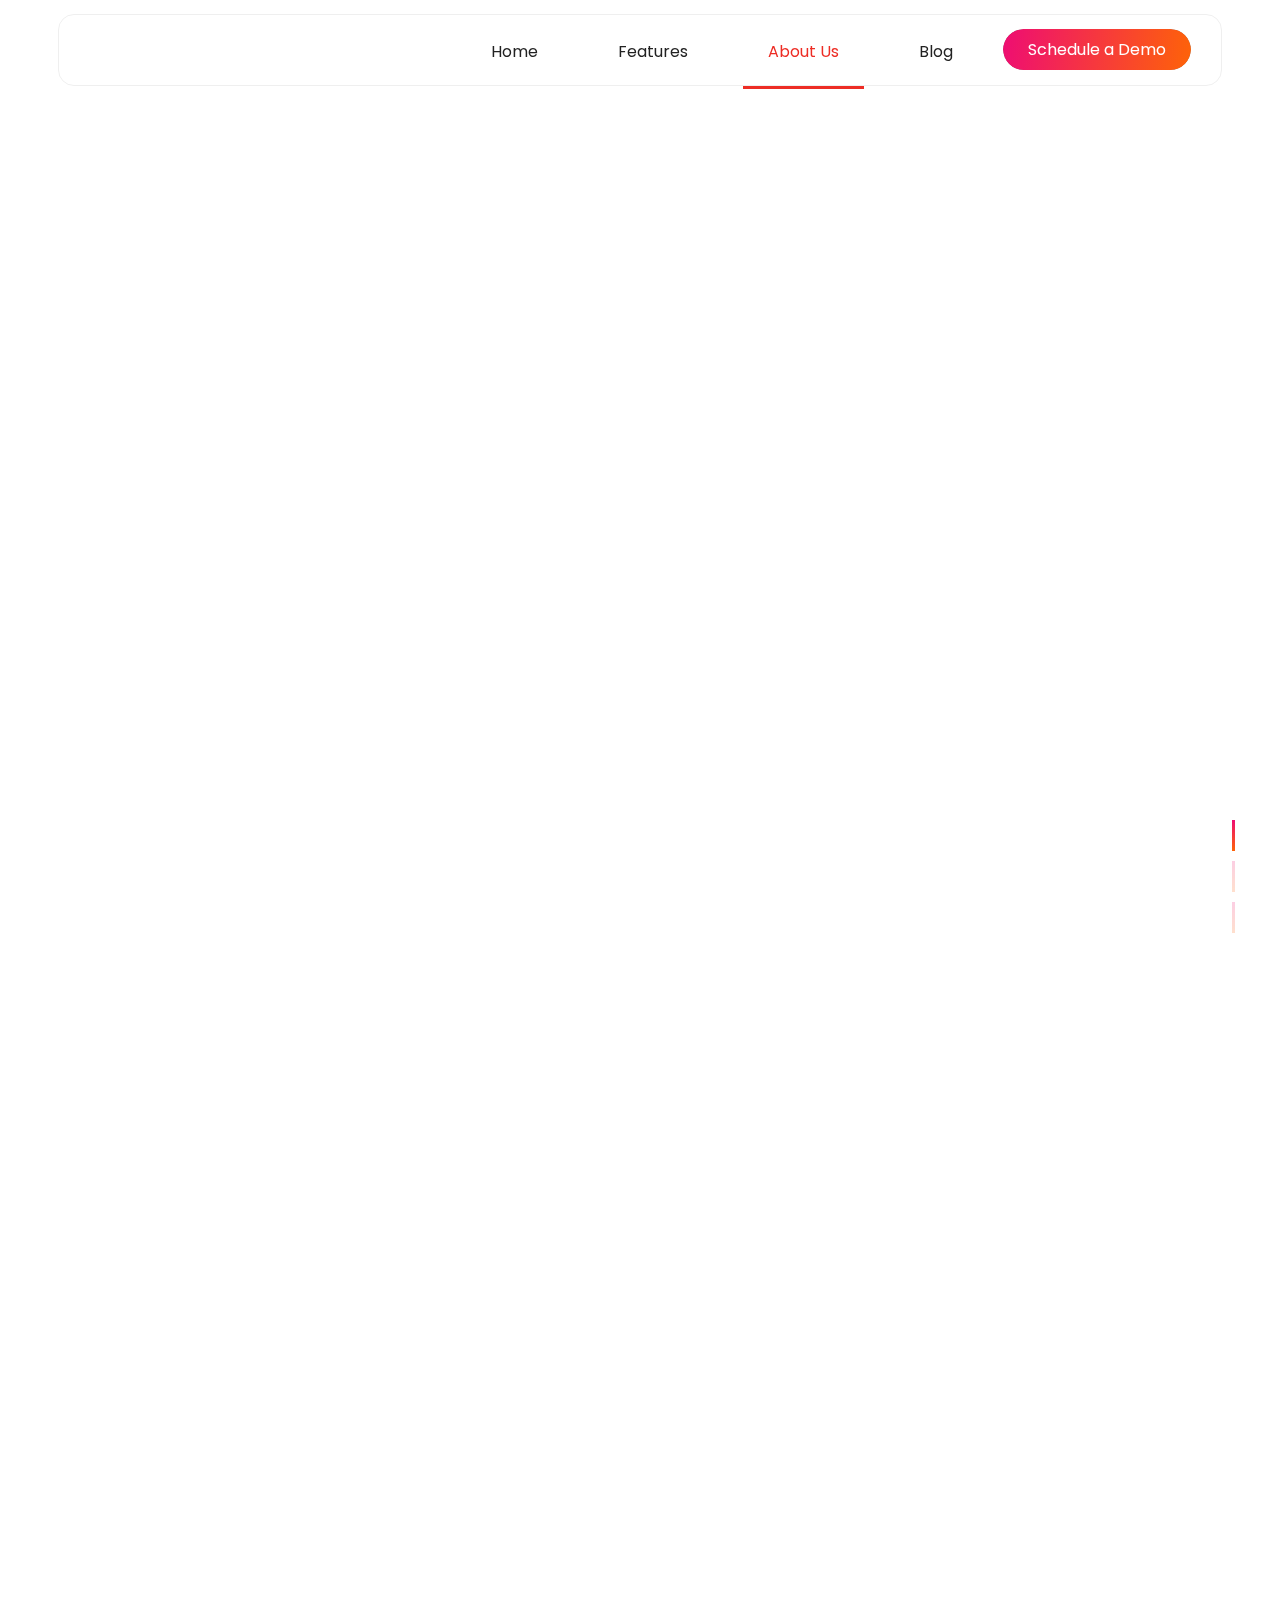
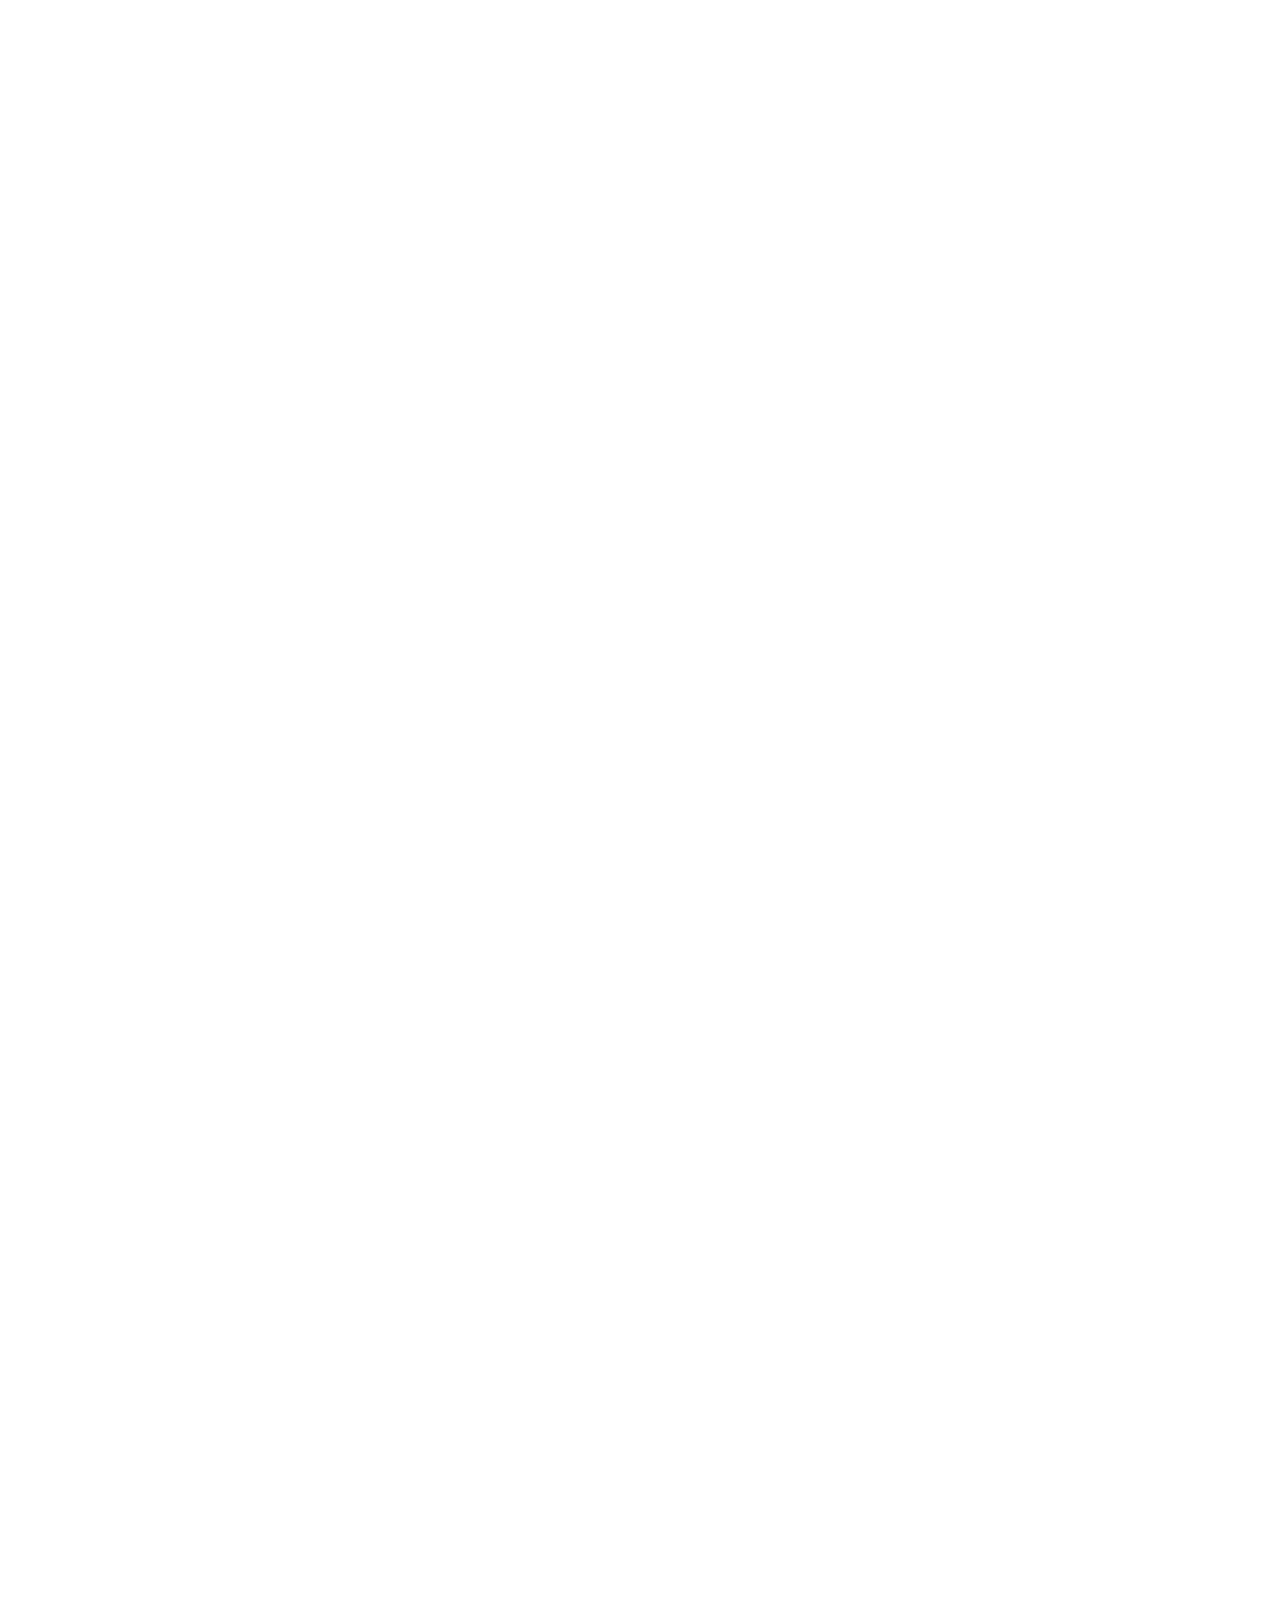
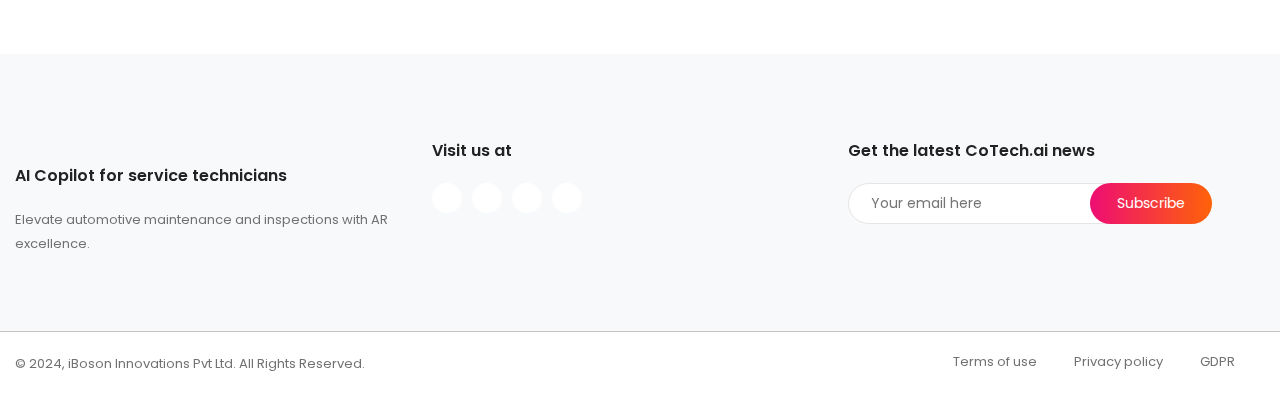
==== commit a61b637d: "logo url added" ====
--- a/about.html
+++ b/about.html
@@ -23,7 +23,7 @@
     </div> -->
     <div class="container">
         <div class="header" id="main-header">
-            <img src="./img/logo.svg" class="logo" alt="">
+            <a href="./index.html"> <img src="./img/logo.svg" class="logo" alt=""></a>
             <div class="header-menu resp-menu">
               <div class="menu-item">
                 <a href="./index.html"> Home</a>
--- a/css/home.css
+++ b/css/home.css
@@ -121,11 +121,11 @@
   max-height: 100%;
 }
 .hero-bg {
-  height: 104%;
+  height: 103%;
   width: auto;
   position: absolute;
   right: 0;
-  top: -22px;
+  top: -20px;
   bottom: 0;
   max-height: fit-content;
 }
--- a/css/style.css
+++ b/css/style.css
@@ -113,6 +113,7 @@
   letter-spacing: 0px;
   color: #222222;
   padding-bottom: 0px;
+  transition: all .5s ease-in;
 }
 .spl-accordian-wrapper .accordion .accordion-item button[aria-expanded="true"] {
   border-bottom: 0px solid #f84131;
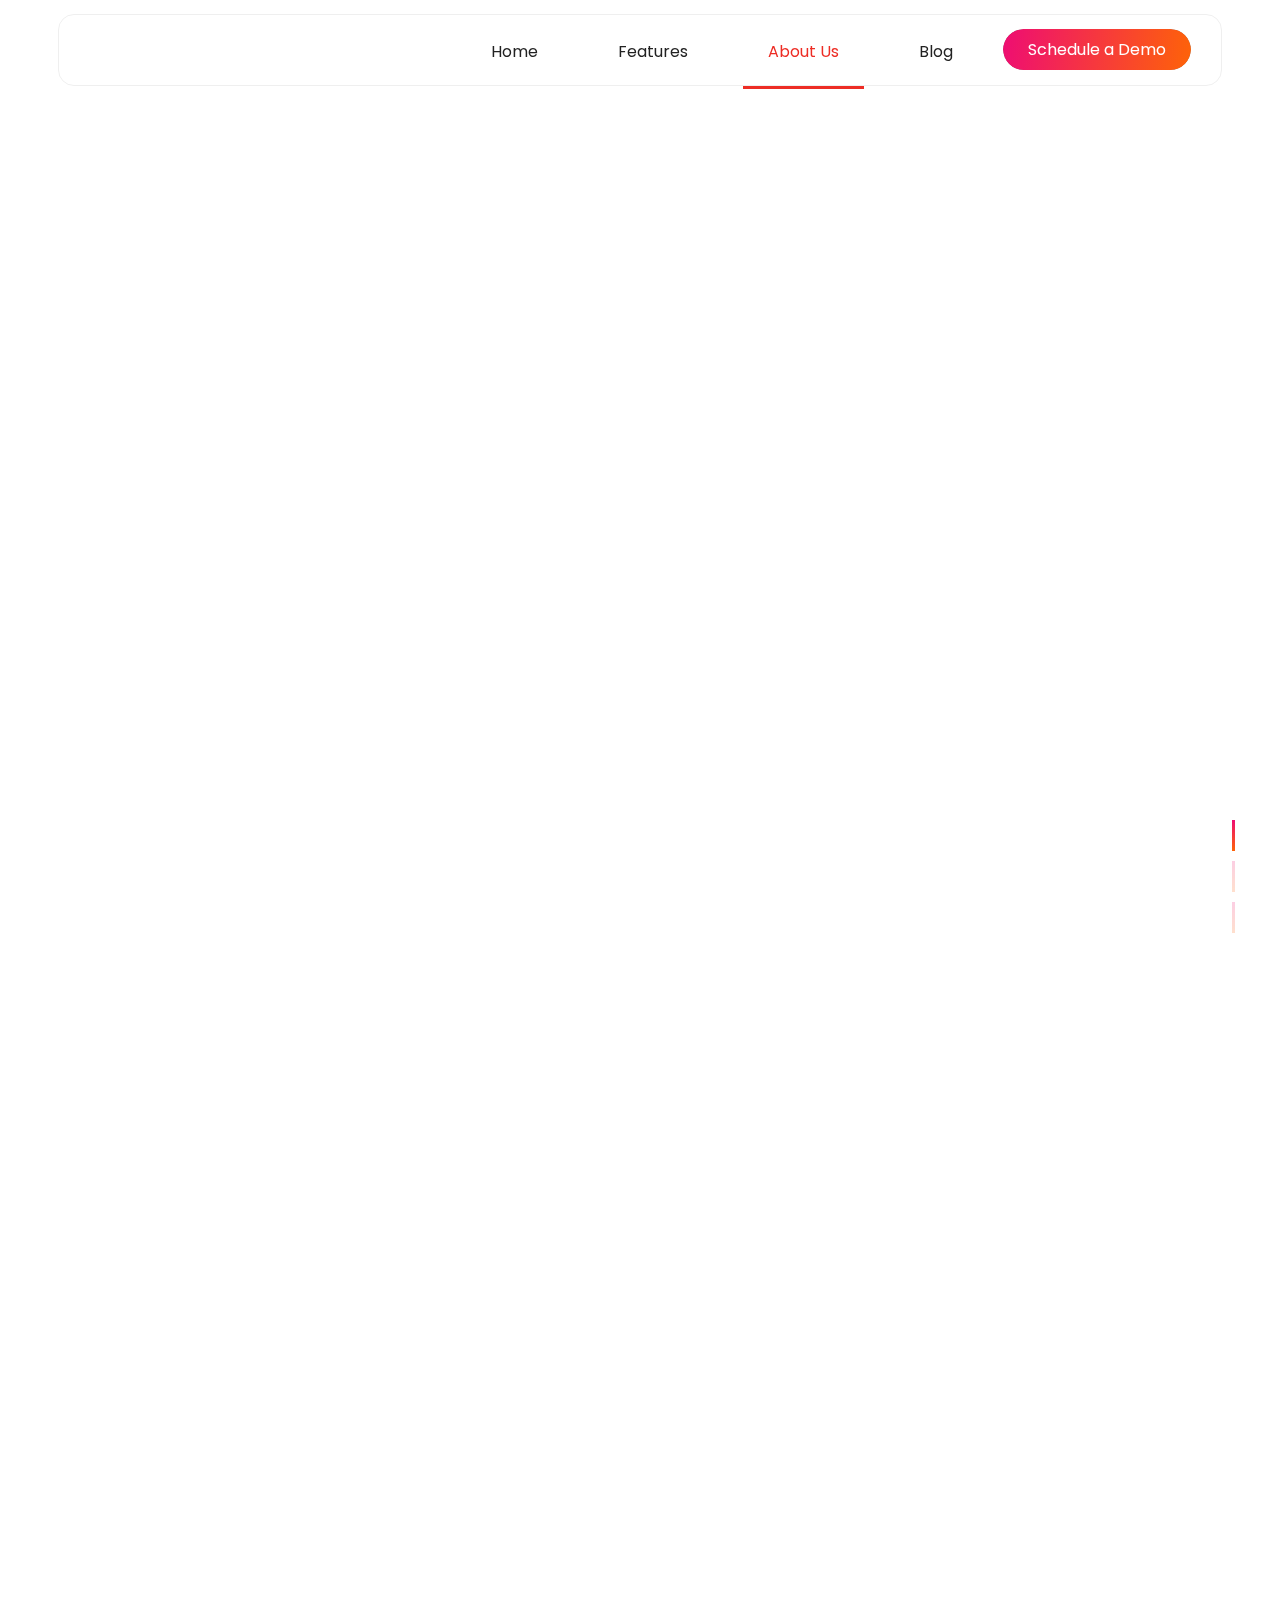
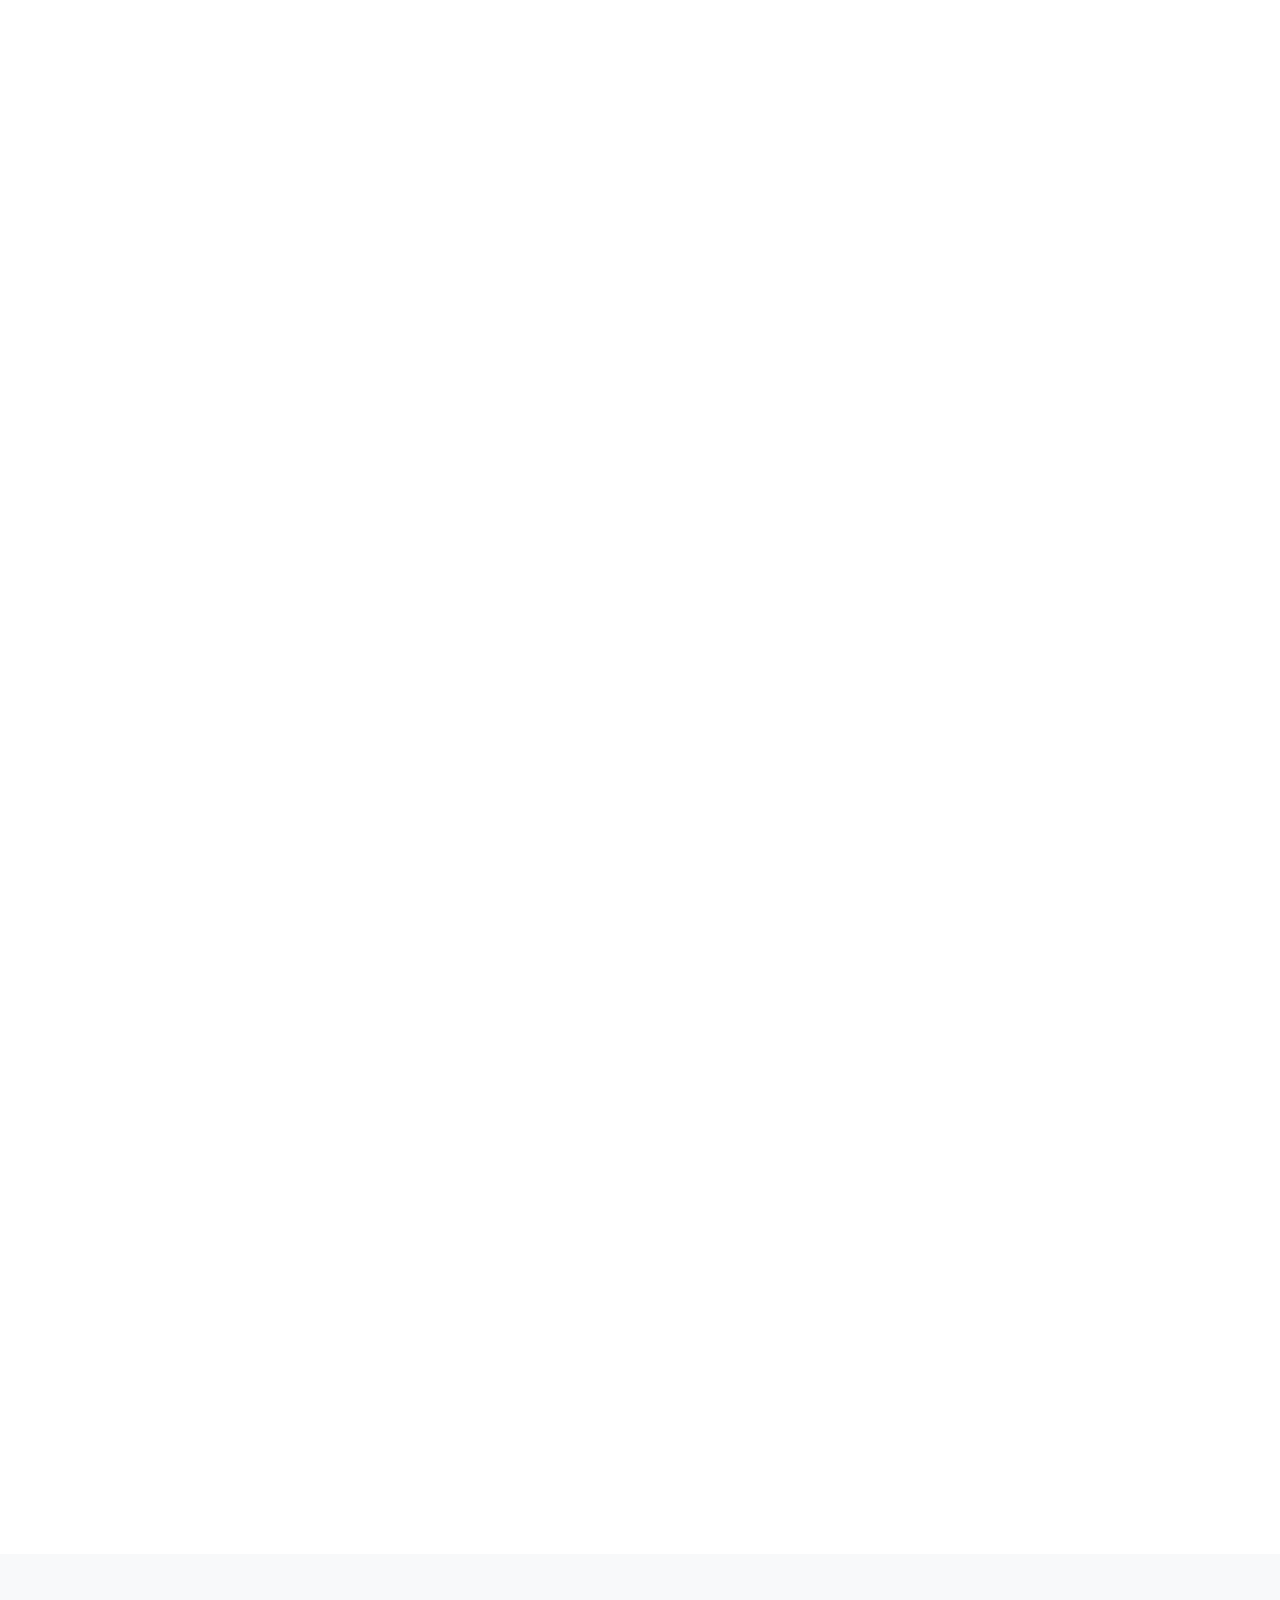
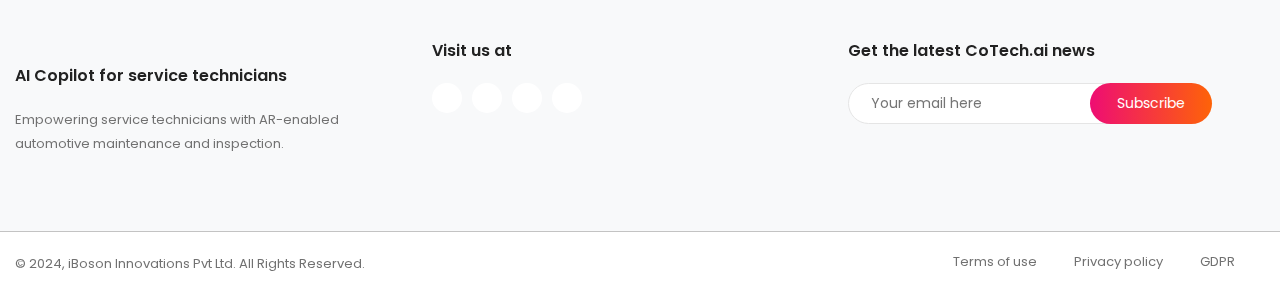
==== commit 31fa4fbd: "responsive issue" ====
--- a/about.html
+++ b/about.html
@@ -24,55 +24,61 @@
     <div class="container">
         <div class="header" id="main-header">
             <a href="./index.html"> <img src="./img/logo.svg" class="logo" alt=""></a>
-            <div class="header-menu resp-menu">
-              <div class="menu-item">
-                <a href="./index.html"> Home</a>
-              </div>
-              <div class="menu-item">
-                <a href="./features.html"> Features</a>
-              </div>
-              <div class="menu-item active">
-                <a href="./about.html"> About Us</a>
-              </div>
-              <div class="menu-item">
-                <a href="./blog.html"> Blog</a>
-              </div>
-      
-              <!-- <div class="menu-item hover-show-menu">
-                Resources
-                <div class="showdiv">
-                  <a href="./blog.html">
-      
-                    <div class="menu-drop-item">
-                      <img src="./img/blog.svg" alt="">
-                      <img src="./img/blog2.svg" class="menu-svg" alt="">
-                      <h5>Blog</h5>
-                      <p>Strategies, trends, and insights to help you become an industry expert</p>
-                    </div>
-                  </a>
-                  <a href="./webinar.html">
-                              <div class="menu-drop-item">
-                                  <img src="./img/Webinars.svg" alt="">
-                                  <img src="./img/Webinars2.svg" class="menu-svg" alt="">
-                                  <h5>Webinars</h5>
-                                  <p>Strategies, trends, and insights to help you become an industry expert</p>
-                              </div>
-                             </a>
-      
-                </div>
-              </div> -->
-              <a href="./demo.html">
-                <div class="menu-item-button menu" id="myDIV">
-                  Schedule a Demo
-                </div>
-              </a>
-      
-            </div>
-            <a href="javascript:void(0);" class="icon-burger" onclick="menu()">
-                <i class="fa fa-bars" id="openICOn"></i>
-                <i style="font-size:24px" id="closeIcon" class="fa">&#xf00d;</i>
-              </a>
-          </div>
+             <div class="header-menu resp-menu">
+               <a href="./index.html">
+               <div class="menu-item ">
+                 Home
+               </div></a>
+               <a href="./features.html">
+               <div class="menu-item">
+                 Features
+               </div>
+             </a>
+             <a href="./about.html">
+               <div class="menu-item active">
+                  About Us
+               </div>
+             </a>
+             <a href="./blog.html">
+               <div class="menu-item">
+                 Blog
+               </div>
+             </a>
+               <!-- <div class="menu-item hover-show-menu">
+                 Resources
+                 <div class="showdiv">
+                   <a href="./blog.html">
+       
+                     <div class="menu-drop-item">
+                       <img src="./img/blog.svg" alt="">
+                       <img src="./img/blog2.svg" class="menu-svg" alt="">
+                       <h5>Blog</h5>
+                       <p>Strategies, trends, and insights to help you become an industry expert</p>
+                     </div>
+                   </a>
+                   <a href="./webinar.html">
+                               <div class="menu-drop-item">
+                                   <img src="./img/Webinars.svg" alt="">
+                                   <img src="./img/Webinars2.svg" class="menu-svg" alt="">
+                                   <h5>Webinars</h5>
+                                   <p>Strategies, trends, and insights to help you become an industry expert</p>
+                               </div>
+                              </a>
+       
+                 </div>
+               </div> -->
+               <a href="./demo.html">
+                 <div class="menu-item-button menu" id="myDIV">
+                   Schedule a Demo
+                 </div>
+               </a>
+       
+             </div>
+             <a href="javascript:void(0);" class="icon-burger" onclick="menu()">
+               <i class="fa fa-bars" id="openICOn"></i>
+               <i style="font-size:24px" id="closeIcon" class="fa">&#xf00d;</i>
+             </a>
+           </div>
 
 
 
@@ -80,7 +86,8 @@
 
     <div class="container fadeup ">
         <div class="about-hero">
-            <div class="row">
+            <div class="row" style="position: relative;">
+                <span class="imgbg-red"></span>
                 <div class="col-md-6">
                     <div class="about-content-head">
                         <h2>About Us</h2>
@@ -88,7 +95,35 @@
                             to delivering transformative solutions.</p>
                     </div>
                 </div>
-                <img src="https://cotech.s3.ap-south-1.amazonaws.com/cotech-website/images/new-images/aboutus.png" class="abouhero-img" alt="">
+                <img src="https://cotech.s3.ap-south-1.amazonaws.com/cotech-website/images/new-images/aboutus.png" class="abouhero-img " alt="">
+                <div>
+                    <div id="shape-1" class="
+                    rounded-circle
+                    position-absolute
+                    opacity-70
+                    scale-up-center
+                    d-none d-md-block
+                    ">
+              </div>
+              <div id="shape-2" class="
+                    rounded-circle
+                    position-absolute
+                    opacity-70
+                    scale-up-center
+                    fade-delay-2000
+                    d-none d-md-block
+                    ">
+              </div>
+              <div id="shape-3" class="
+                    rounded-circle
+                    position-absolute
+                    opacity-70
+                    scale-up-center
+                    fade-delay-4000
+                    d-none d-md-block
+                    ">
+              </div>
+                </div>
             </div>
         </div>
     </div>
@@ -251,7 +286,7 @@
         </div>
     </div>
     <div class="container fadeup">
-        <div class="how-it-works why-us">
+        <div class="how-it-works why-us" style="margin-top: 0px;">
             <div class="head-hiw">
                 <h2>Why Us</h2>
                 <p>Choose Cotech and experience the difference firsthand. Let us help you drive your business forward
@@ -433,99 +468,116 @@
     </div>
     <footer>
         <div class="footer-info">
-            <div class="container">
-                <div class="row">
-                    <div class="col-md-4">
-                        <img src="./img/footer-logo.svg" class="footer-logo" alt="">
-                        <h4>AI Copilot for service technicians</h4>
-                        <p>Elevate automotive maintenance and inspections with AR excellence.</p>
-                    </div>
-                    <div class="col-md-4">
-                        <h4>Visit us at</h4>
-                        <div class="social-media">
-                            <a target="_blank" href="https://www.facebook.com/people/XRmeet/100063979573184/">
-                              <img src="./img/sc-media-1.svg" alt="">
-                              <img src="./img/sc-media-11.svg" class="sc-hide" alt="">
-                            </a>
-                            <a target="_blank" href="">
-                              <img src="./img/sc-media-2.svg" alt="">
-                              <img src="./img/sc-media-22.svg" class="sc-hide" alt="">
-                            </a>
-                            <a target="_blank" href="https://x.com/i/flow/login?redirect_after_login=%2FXrMeet">
-                              <img src="./img/sc-media-3.svg" alt="">
-                              <img src="./img/sc-media-33.svg" class="sc-hide" alt="">
-                            </a>
-                            <a target="_blank" href="https://www.linkedin.com/company/cotechai/">
-                              <img src="./img/sc-media-4.svg" alt="">
-                              <img src="./img/sc-media-44.svg" class="sc-hide" alt="">
-                            </a>
-                          </div>
-                    </div>
-                    <div class="col-md-4">
-                        <h4>Get the latest CoTech.ai news</h4>
-                        <div class="relative">
-                           
-                            <!--  -->
-                            <input type="email" autocomplete="off" class="form-control emailsection"
-                                id="exampleInputEmail1" placeholder="Your email here">
-
-                            <!-- invalid -->
-                            <p class="error_sub" id="error2" style="display: none;">
-                                <svg class="subscribeClose" id="cancel_1_" data-name="cancel (1)" xmlns="http://www.w3.org/2000/svg" width="18"
-                                    height="18" viewBox="0 0 18 18">
-                                    <circle id="Ellipse_6" data-name="Ellipse 6" cx="9" cy="9" r="9"
-                                        transform="translate(0 0)" fill="#e24c4b"></circle>
-                                    <path id="Path_15425" data-name="Path 15425"
-                                        d="M125.8,125.8a.883.883,0,0,1-1.238,0l-2.869-2.869-2.869,2.869a.875.875,0,1,1-1.238-1.238l2.869-2.869-2.869-2.869a.875.875,0,1,1,1.238-1.238l2.869,2.869,2.869-2.869a.875.875,0,1,1,1.238,1.238l-2.869,2.869,2.869,2.869A.883.883,0,0,1,125.8,125.8Z"
-                                        transform="translate(-112.693 -112.693)" fill="#fff"></path>
-                                </svg>
-                                <span id="error_text">Please enter a valid email address.</span>
-                            </p>
-
-                            <!-- success -->
-                            <p class="succ_sub g" id="subscribe" style="display: none;">
-                                <svg xmlns="http://www.w3.org/2000/svg" width="20" height="20" viewBox="0 0 20 20">
-                                    <path id="check"
-                                        d="M10,20A10,10,0,1,0,0,10,10.011,10.011,0,0,0,10,20Zm5.653-12.44-6.4,6.4a1.071,1.071,0,0,1-1.515,0l-3.4-3.4A1.071,1.071,0,0,1,5.862,9.044L8.5,11.681l5.638-5.638a1.071,1.071,0,0,1,1.515,1.515Z"
-                                        transform="translate(0 0.001)" fill="#30945e" fill-rule="evenodd" />
-                                </svg>
-                                <span id="succ_text">Success! You're now subscribed.</span>
-                            </p>
-
-                            <!-- already subscribed -->
-                            <p class="succ_sub g" id="alreadysub" style="display: none;">
-                                <svg xmlns="http://www.w3.org/2000/svg" width="20" height="20" viewBox="0 0 20 20">
-                                    <path id="check"
-                                        d="M10,20A10,10,0,1,0,0,10,10.011,10.011,0,0,0,10,20Zm5.653-12.44-6.4,6.4a1.071,1.071,0,0,1-1.515,0l-3.4-3.4A1.071,1.071,0,0,1,5.862,9.044L8.5,11.681l5.638-5.638a1.071,1.071,0,0,1,1.515,1.515Z"
-                                        transform="translate(0 0.001)" fill="#30945e" fill-rule="evenodd" />
-                                </svg>
-                                <span id="succ_text">You're already subscribed.</span>
-                            </p>
-
-                            <div class="subcr" onclick="subscribe()">Subscribe</div>
-                            <div class="subcr" style="display: none;"><span class="loader"></span></div>
-                        </div>
-                    </div>
-                </div>
-            </div>
+          <div class="container">
+            <div class="row">
+              <div class="col-md-4">
+                <img src="./img/footer-logo.svg" class="footer-logo" alt="" />
+                <h4>AI Copilot for service technicians</h4>
+                <p>
+                  Empowering service technicians with AR-enabled automotive
+                  maintenance and inspection.
+                </p>
+              </div>
+              <div class="col-md-4">
+                <h4>Visit us at</h4>
+                <div class="social-media">
+                  <a target="_blank" href="https://www.facebook.com/people/XRmeet/100063979573184/">
+                    <img src="./img/sc-media-1.svg" alt="">
+                    <img src="./img/sc-media-11.svg" class="sc-hide" alt="">
+                  </a>
+                  <a target="_blank" href="">
+                    <img src="./img/sc-media-2.svg" alt="">
+                    <img src="./img/sc-media-22.svg" class="sc-hide" alt="">
+                  </a>
+                  <a target="_blank" href="https://x.com/i/flow/login?redirect_after_login=%2FXrMeet">
+                    <img src="./img/sc-media-3.svg" alt="">
+                    <img src="./img/sc-media-33.svg" class="sc-hide" alt="">
+                  </a>
+                  <a target="_blank" href="https://www.linkedin.com/company/cotechai/">
+                    <img src="./img/sc-media-4.svg" alt="">
+                    <img src="./img/sc-media-44.svg" class="sc-hide" alt="">
+                  </a>
+                </div>
+              </div>
+              <div class="col-md-4">
+                <h4>Get the latest CoTech.ai news</h4>
+                <div class="relative">
+                             
+                  <!--  -->
+                  <input type="email" autocomplete="off" class="form-control emailsection"
+                      id="exampleInputEmail1" placeholder="Your email here">
+  
+                  <!-- invalid -->
+                  <p class="error_sub" id="error2" style="display: none;">
+                      <svg class="subscribeClose" class="subscribeClose" id="cancel_1_" data-name="cancel (1)" xmlns="http://www.w3.org/2000/svg" width="18"
+                          height="18" viewBox="0 0 18 18">
+                          <circle id="Ellipse_6" data-name="Ellipse 6" cx="9" cy="9" r="9"
+                              transform="translate(0 0)" fill="#e24c4b"></circle>
+                          <path id="Path_15425" data-name="Path 15425"
+                              d="M125.8,125.8a.883.883,0,0,1-1.238,0l-2.869-2.869-2.869,2.869a.875.875,0,1,1-1.238-1.238l2.869-2.869-2.869-2.869a.875.875,0,1,1,1.238-1.238l2.869,2.869,2.869-2.869a.875.875,0,1,1,1.238,1.238l-2.869,2.869,2.869,2.869A.883.883,0,0,1,125.8,125.8Z"
+                              transform="translate(-112.693 -112.693)" fill="#fff"></path>
+                      </svg>
+                      <span id="error_text">Please enter a valid email address.</span>
+                      
+                  </p>
+                  <p class="error_sub" id="alreadyAdded" style="display: none;">
+                    <svg class="subscribeClose" class="subscribeClose" id="cancel_1_" data-name="cancel (1)" xmlns="http://www.w3.org/2000/svg" width="18"
+                        height="18" viewBox="0 0 18 18">
+                        <circle id="Ellipse_6" data-name="Ellipse 6" cx="9" cy="9" r="9"
+                            transform="translate(0 0)" fill="#e24c4b"></circle>
+                        <path id="Path_15425" data-name="Path 15425"
+                            d="M125.8,125.8a.883.883,0,0,1-1.238,0l-2.869-2.869-2.869,2.869a.875.875,0,1,1-1.238-1.238l2.869-2.869-2.869-2.869a.875.875,0,1,1,1.238-1.238l2.869,2.869,2.869-2.869a.875.875,0,1,1,1.238,1.238l-2.869,2.869,2.869,2.869A.883.883,0,0,1,125.8,125.8Z"
+                            transform="translate(-112.693 -112.693)" fill="#fff"></path>
+                    </svg>
+                    <span i>Email already added to subscription list.</span>
+                </p>
+  
+                  <!-- success -->
+                  <p class="succ_sub g" id="subscribe" style="display: none;">
+                      <svg xmlns="http://www.w3.org/2000/svg" width="20" height="20" viewBox="0 0 20 20">
+                          <path id="check"
+                              d="M10,20A10,10,0,1,0,0,10,10.011,10.011,0,0,0,10,20Zm5.653-12.44-6.4,6.4a1.071,1.071,0,0,1-1.515,0l-3.4-3.4A1.071,1.071,0,0,1,5.862,9.044L8.5,11.681l5.638-5.638a1.071,1.071,0,0,1,1.515,1.515Z"
+                              transform="translate(0 0.001)" fill="#30945e" fill-rule="evenodd" />
+                      </svg>
+                      <span id="succ_text">Success! You're now subscribed.</span>
+                  </p>
+  
+                  <!-- already subscribed -->
+                  <p class="succ_sub g" id="alreadysub" style="display: none;">
+                      <svg xmlns="http://www.w3.org/2000/svg" width="20" height="20" viewBox="0 0 20 20">
+                          <path id="check"
+                              d="M10,20A10,10,0,1,0,0,10,10.011,10.011,0,0,0,10,20Zm5.653-12.44-6.4,6.4a1.071,1.071,0,0,1-1.515,0l-3.4-3.4A1.071,1.071,0,0,1,5.862,9.044L8.5,11.681l5.638-5.638a1.071,1.071,0,0,1,1.515,1.515Z"
+                              transform="translate(0 0.001)" fill="#30945e" fill-rule="evenodd" />
+                      </svg>
+                      <span id="succ_text">You're already subscribed.</span>
+                  </p>
+  
+                  <div class="subcr" onclick="subscribeEmail()">Subscribe </div>
+                  <div class="subcr" id="loaderdiv" style="display: none;"><span class="loader"></span></div>
+              </div>
+              </div>
+            </div>
+          </div>
         </div>
         <div class="footer">
-            <div class="container">
-                <div class="row">
-                    <div class="col-md-6">
-                        <p class="copy-right">© 2024, iBoson Innovations Pvt Ltd. All Rights Reserved.</p>
-                    </div>
-                    <div class="col-md-6">
-                        <div class="footer-menu">
-                            <a href="./terms.html">Terms of use</a>
-                            <a href="./privacy_policy.html">Privacy policy</a>
-                            <a href="./gdpr.html">GDPR</a>
-                        </div>
-                    </div>
-                </div>
-            </div>
+          <div class="container">
+            <div class="row">
+              <div class="col-md-6">
+                <p class="copy-right">
+                  © 2024, iBoson Innovations Pvt Ltd. All Rights Reserved.
+                </p>
+              </div>
+              <div class="col-md-6">
+                <div class="footer-menu">
+                  <a href="./terms.html">Terms of use</a>
+                  <a href="./privacy_policy.html">Privacy policy</a>
+                  <a href="./gdpr.html">GDPR</a>
+                </div>
+              </div>
+            </div>
+          </div>
         </div>
-    </footer>
+      </footer>
 </body>
 <script src="./js/main.js"></script>
 <script>
@@ -575,4 +627,5 @@
 <link rel="stylesheet" href="https://cdnjs.cloudflare.com/ajax/libs/font-awesome/4.7.0/css/font-awesome.min.css">
 <script src="https://cdn.jsdelivr.net/npm/swiffy-slider@1.6.0/dist/js/swiffy-slider.min.js" crossorigin="anonymous" defer></script>
 <script src="https://swiffyslider.com/configuration/?slider-item-show=slider-item-show3"></script>
+<script src="https://ajax.googleapis.com/ajax/libs/jquery/1.11.1/jquery.min.js"></script>
 </html>
--- a/css/home.css
+++ b/css/home.css
@@ -2,6 +2,11 @@
   font-family: "Poppins", sans-serif;
   margin: 0px;
   box-sizing: border-box;
+}
+a:focus {
+  outline: none;
+  box-shadow: none;
+  -webkit-tap-highlight-color: transparent;
 }
 .container {
   max-width: 100%;
@@ -10,6 +15,9 @@
   position: relative;
   padding: 15px;
   width: 1300px;
+}
+.header-menu a{
+  text-decoration: none;
 }
 .header {
   height: 72px;
@@ -46,7 +54,7 @@
 }
 .menu-item {
   padding: 24px 30px;
-  cursor: pointer;
+  
   font: normal normal medium 16px/19px Roboto;
   letter-spacing: 0px;
   color: #222222;
@@ -64,8 +72,9 @@
   height: 3px;
   background-color: #ed2d25;
 }
-.menu-item:hover a {
+.menu-item:hover  {
   color: #ed2d25;
+  cursor: pointer;
 }
 .demobounce {
   right: -96px !important;
@@ -395,6 +404,10 @@
   max-width: 100%;
   margin: auto;
   margin-bottom: 100px;
+  /* min-height: 350px; */
+    /* display: flex; */
+    /* flex-direction: column; */
+    /* justify-content: center; */
 }
 .accordion .accordion-item {
   border-bottom: 1px solid #e5e5e5;
@@ -466,15 +479,18 @@
 }
 .accordion button[aria-expanded="true"] {
   color: #f84131;
+  /* transition: all .5s linear; */
 }
 .accordion button[aria-expanded="true"] .icon::after {
   width: 0;
+  /* transition: all .5s linear; */
 }
 .accordion button[aria-expanded="true"] + .accordion-content {
   opacity: 1;
   max-height:100%;
-  transition: all 200ms linear;
-  will-change: opacity, max-height;
+  height: 100%;
+  /* transition: all .3s linear; */
+  /* will-change: opacity, max-height; */
   border-top: 1px solid #ddd;
   margin-left: -25px;
   padding-left: 25px;
@@ -488,12 +504,13 @@
   border-top: 0px solid #ddd;
 }
 .accordion .accordion-content {
-  opacity: 0;
+  opacity: 1;
   max-height: 0;
+  height: 0px;
   overflow: hidden;
-  transition: opacity 200ms linear, max-height 200ms linear;
-  will-change: opacity, max-height;
-  transition: all 200ms linear;
+  /* transition: opacity 200ms linear, max-height 200ms linear; */
+  /* will-change: opacity, max-height; */
+  /* transition: all 200ms linear; */
 }
 .accordion .accordion-content p {
   font: normal normal normal 16px/25px Poppins;
@@ -545,8 +562,8 @@
 }
 @keyframes zoomIn {
   from {
-    transform: scale(0);
-    opacity: 0;
+    transform: scale(.5);
+    opacity: .5;
   }
   to {
     transform: scale(1);
@@ -555,7 +572,7 @@
 }
 .zoomin {
   display: inline-block;
-  animation: zoomIn 0.5s ease-out forwards;
+  animation: fadeUp 0.5s ease-out forwards;
 }
 .animated-text {
   display: inline-block;
@@ -665,7 +682,7 @@
   flex-basis: 33.33%;
 }
 .new-item-box {
-  margin-bottom: -60px;
+  /* margin-bottom: -60px; */
 }
 .color-box {
   position: absolute;
@@ -926,6 +943,7 @@
   letter-spacing: 0px;
   color: #222222;
   text-decoration: none;
+  pointer-events: auto;
 }
 .menu-item.active a {
   color: #ed2d25;
@@ -1039,6 +1057,7 @@
   border: 1px solid #ddd;
   border-radius: 20px;
   padding: 0px 0px;
+  /* transition: all .5s ease-in; */
 }
 .spl-accordian-wrapper h5 {
   font: normal normal 600 16px/60px Poppins;
@@ -1050,21 +1069,23 @@
   font: normal normal 600 16px/22px Poppins;
   letter-spacing: 0px;
   color: #222222;
+  cursor: pointer;
 }
 .spl-accordian-wrapper .accordion button[aria-expanded="true"] {
   font: normal normal bold 20px/26px Poppins;
   letter-spacing: 0px;
   color: #222222;
-  padding-bottom: 0px;
+  /* padding-bottom: 0px; */
 }
 .spl-accordian-wrapper .accordion .accordion-item button[aria-expanded="true"] {
   border-bottom: 0px solid #f84131;
+  /* transition: all 1s linear; */
 }
 .spl-accordian-wrapper .accordion .accordion-content p {
   font: normal normal normal 16px / 25px Poppins;
   letter-spacing: 0px;
   color: #868686;
-  margin: 1em 0;
+  margin: -5px 0px 1rem;
 }
 .sc-hide {
   display: none;
@@ -1288,6 +1309,7 @@
   .accordion button[aria-expanded="true"] + .accordion-content {
     opacity: 1;
     max-height: 14em;
+    /* transition: all 1s linear; */
   }
   .book-demo-box h2 {
     text-align: center;
@@ -1359,7 +1381,7 @@
     overflow: hidden;
     object-fit: fill;
     margin-left: unset;
-    margin-top: 126px;
+    /* margin-top: 126px; */
   }
   .line-container {
     position: absolute;
@@ -1405,7 +1427,7 @@
   .color-box {
     display: none;
   }
-}
+
 .succ_sub {
   text-align: center;
   width: 412px;
@@ -1518,3 +1540,21 @@
 .scroll-div-new {
   max-height: 443px;
 }
+.mob-sli-2{
+  margin-top: 50px!important;
+  height: 600px!important;
+}
+.error_sub span{
+  font-size: 12px;
+}
+.succ_sub svg{
+  margin-right: 10px;
+}
+.homeaccordian{
+  /* min-height: 280px; */
+}
+@media screen and (min-height:800px) {
+  .hero-box{
+    max-height: 730px;
+  }
+}--- a/css/responsive-and-slider.css
+++ b/css/responsive-and-slider.css
@@ -42,7 +42,7 @@
     width: 91%!important;
   }
   #slide2 .slideimg,#slide3 .slideimg{
-      width: 76% !important;
+      /* width: 76% !important; */
   }
   .footer{
     position: absolute;
@@ -177,6 +177,19 @@
   }
   .rounded-circle{
     border-radius: 50%;
+  }
+  @media screen and (max-width:1367px) {
+
+    .hero-bg {
+     
+      top: -17px;
+     
+  }
+  .scroll-parent {
+    position: absolute;
+    right: -20px;
+    top: 53%;
+}
   }
   @media screen and (max-width:1025px) {
     .hero-bg {
@@ -504,10 +517,10 @@
     right: 0 !important;
   }
   #shape-1, #shape-2, #shape-3 {
-    min-width: 120px;
-        height: 120px;
+    min-width: 150px;
+        height: 150px;
         mix-blend-mode: multiply;
-        filter: blur(23px);
+        filter: blur(40px);
         opacity: 0.6;
         display: block;
   }
@@ -518,6 +531,10 @@
   #shape-2 {
     background-color: #F9A8D4;
     left: 202px;
+  }
+  .mob-sli-2{
+    margin-top: 0px;
+    height: auto!important;
   }
   #shape-3 {
     background-color: #FCD34D;
@@ -759,7 +776,7 @@
       right: 0px;
   }
     .error_sub{
-      left: 193px;
+      /* left: 193px; */
     }
     .slideshow-container {
       position: relative;
@@ -849,6 +866,7 @@
     height: 100%; 
     scroll-snap-align: start; 
     padding: 20px;
+    transition: all 2s ease-in;
   }
   .lines2 {
     position: absolute;
@@ -906,6 +924,7 @@
     height: 100%; 
     scroll-snap-align: start; 
     padding: 20px;
+    transition: all 2s ease-in;
   }
   .lines22 {
     position: absolute;
@@ -947,6 +966,7 @@
   }
   .mob-sli-2{
     margin-top: 0px;
+    height: auto!important;
   }
   .slide{
     padding: 0px;
@@ -1014,4 +1034,13 @@
     padding: 0px;
   }
   
+  }
+
+  @media screen and (min-width: 1500px) {
+    .container{
+      width: 1400px;
+    }
+;.header{
+max-width: 1430px;
+    }
   }--- a/css/style.css
+++ b/css/style.css
@@ -112,8 +112,8 @@
   font: normal normal bold 20px/26px Poppins;
   letter-spacing: 0px;
   color: #222222;
-  padding-bottom: 0px;
-  transition: all .5s ease-in;
+  /* padding-bottom: 0px; */
+  /* transition: all .5s ease-in; */
 }
 .spl-accordian-wrapper .accordion .accordion-item button[aria-expanded="true"] {
   border-bottom: 0px solid #f84131;
@@ -122,7 +122,7 @@
   font: normal normal normal 16px / 25px Poppins;
   letter-spacing: 0px;
   color: #868686;
-  margin: 1em 0;
+  margin: -7px 0px 1rem;
 }
 #myForm #shape-2 {
   background-color: #F9A8D4;
@@ -225,6 +225,7 @@
   height: 293px;
   margin-top: 130px;
   margin-bottom: 120px;
+  overflow: hidden;
 }
 .about-content-head {
   height: 293px;
@@ -442,7 +443,7 @@
   justify-content: flex-end;
 }
 .socialmedia-share img {
-  margin-right: 5px;
+  margin-left: 15px;
 }
 .blog-img {
   max-width: 100%;
@@ -631,7 +632,7 @@
 }
 .inv {
   margin-top: 2px;
-  font: normal normal normal 12px / 18px Poppins;
+  font: normal normal normal 12px / 18px Poppins!important;
   /* letter-spacing: 0px; */
   color: #ED2D25;
   right: 0px;
@@ -766,11 +767,32 @@
 .email-parent {
   position: relative;
 }
+
 .blogimg{
   position: absolute;
   width: 80%;
   height: auto;
   margin-left: 75px;
+}
+.imgbg-red{
+  content: "";
+  position: absolute;
+  right: 200px;
+  top: 0px;
+  width: 100px;
+  height: 100px;
+  background-color: #EE0D73;
+  filter: blur(44px);
+  opacity: 1;
+  animation: upDown 2s infinite;
+}
+@keyframes upDown {
+  0%, 100% {
+    transform: translateY(0);
+  }
+  50% {
+    transform: translateY(-20px);
+  }
 }
 /* privacy */
 .pravacy {
@@ -830,6 +852,27 @@
 .gdpr {
   padding: 50px 20px 120px;
 }
+.succ_sub {
+  width: max-content;
+    background-color: #e3fbee;
+    font: normal normal normal 14px / 21px Poppins !important;
+    letter-spacing: 0px;
+    color: #30945e;
+    padding: 8px 20px 7px;
+    margin-top: 20px;
+    position: relative;
+    z-index: 0;
+    border-radius: 21px;
+    /* display: flex !important; */
+    align-items: center;
+    justify-content: flex-start;
+    margin-left: auto;
+    margin-right: auto;
+    margin-bottom: 5px !important;
+}
+.succ_sub #succ_text{
+  margin-left: 15px;
+}
 @media only screen and (max-width: 1025px) {
   .resone{
     display: flex;
@@ -893,6 +936,18 @@
     flex-direction: column;
     padding: 15px 15px 15px 15px;
     }
+    .imgbg-red {
+      content: "";
+      position: absolute;
+      right: 200px;
+      top: 38%;
+      width: 100px;
+      height: 100px;
+      background-color: #EE0D73;
+      filter: blur(44px);
+      opacity: 1;
+      animation: upDown 2s infinite;
+  }
     .end-to-end-box {
       margin-bottom: 0px;
       border-radius: 15px;
@@ -1022,6 +1077,9 @@
     height: auto !important;
     margin-bottom: 0;
 }
+.blogimg{
+  position: relative;
+}
   .feat .endtoend {
     width: 100%;
     max-width: 96% !important;
@@ -1079,6 +1137,18 @@
   .form1 {
     position: relative;
     width: 100%;
+}
+.imgbg-red {
+  content: "";
+  position: absolute;
+  right: 0;
+  top: 38%;
+  width: 100px;
+  height: 100px;
+  background-color: #EE0D73;
+  filter: blur(44px);
+  opacity: 1;
+  animation: upDown 2s infinite;
 }
 .rows {
   display: flex;
@@ -1133,8 +1203,8 @@
   margin-top: 59px;
   margin-bottom: 30px;
   padding-bottom: 0px;
-  border-bottom-left-radius: 0px;
-  border-bottom-right-radius: 0px;
+  border-bottom-left-radius: 20px;
+  border-bottom-right-radius: 20px;
 }
 .mobile-res-slider-top{
   margin-bottom: 45px;
